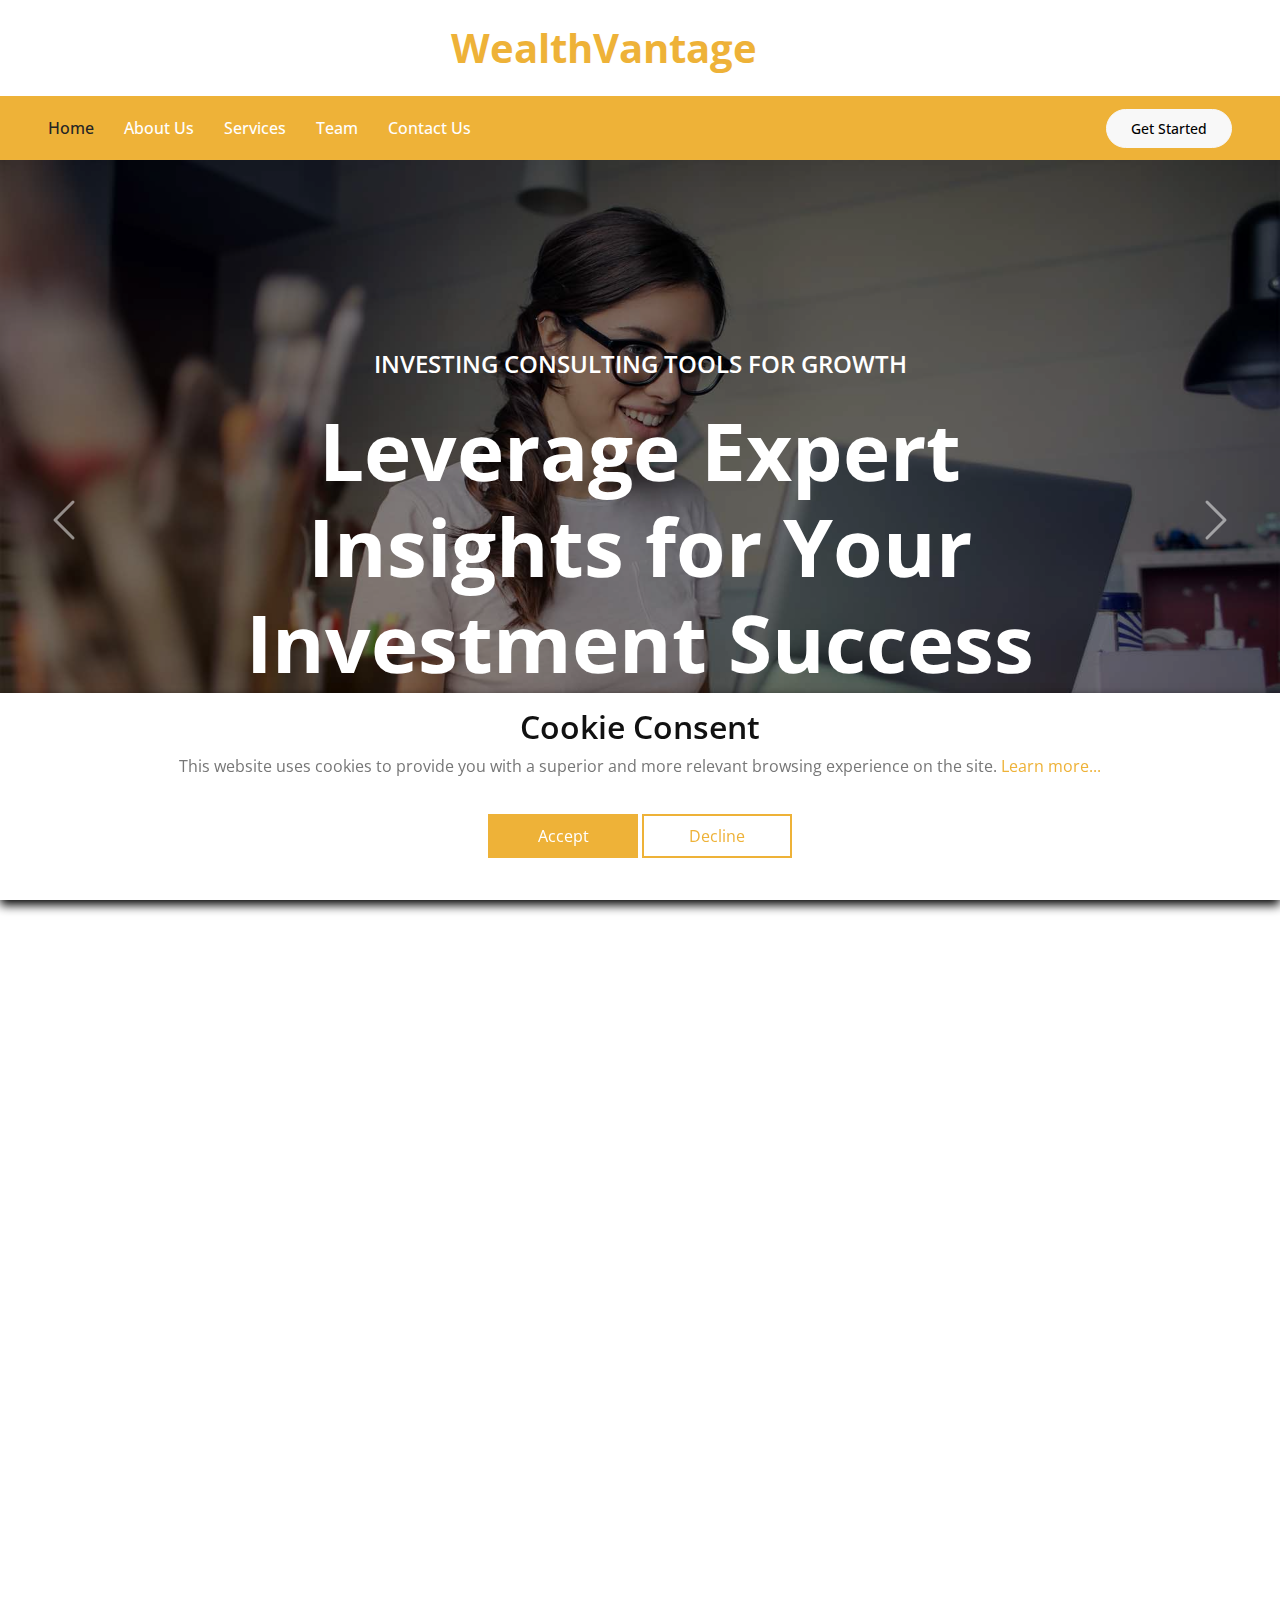
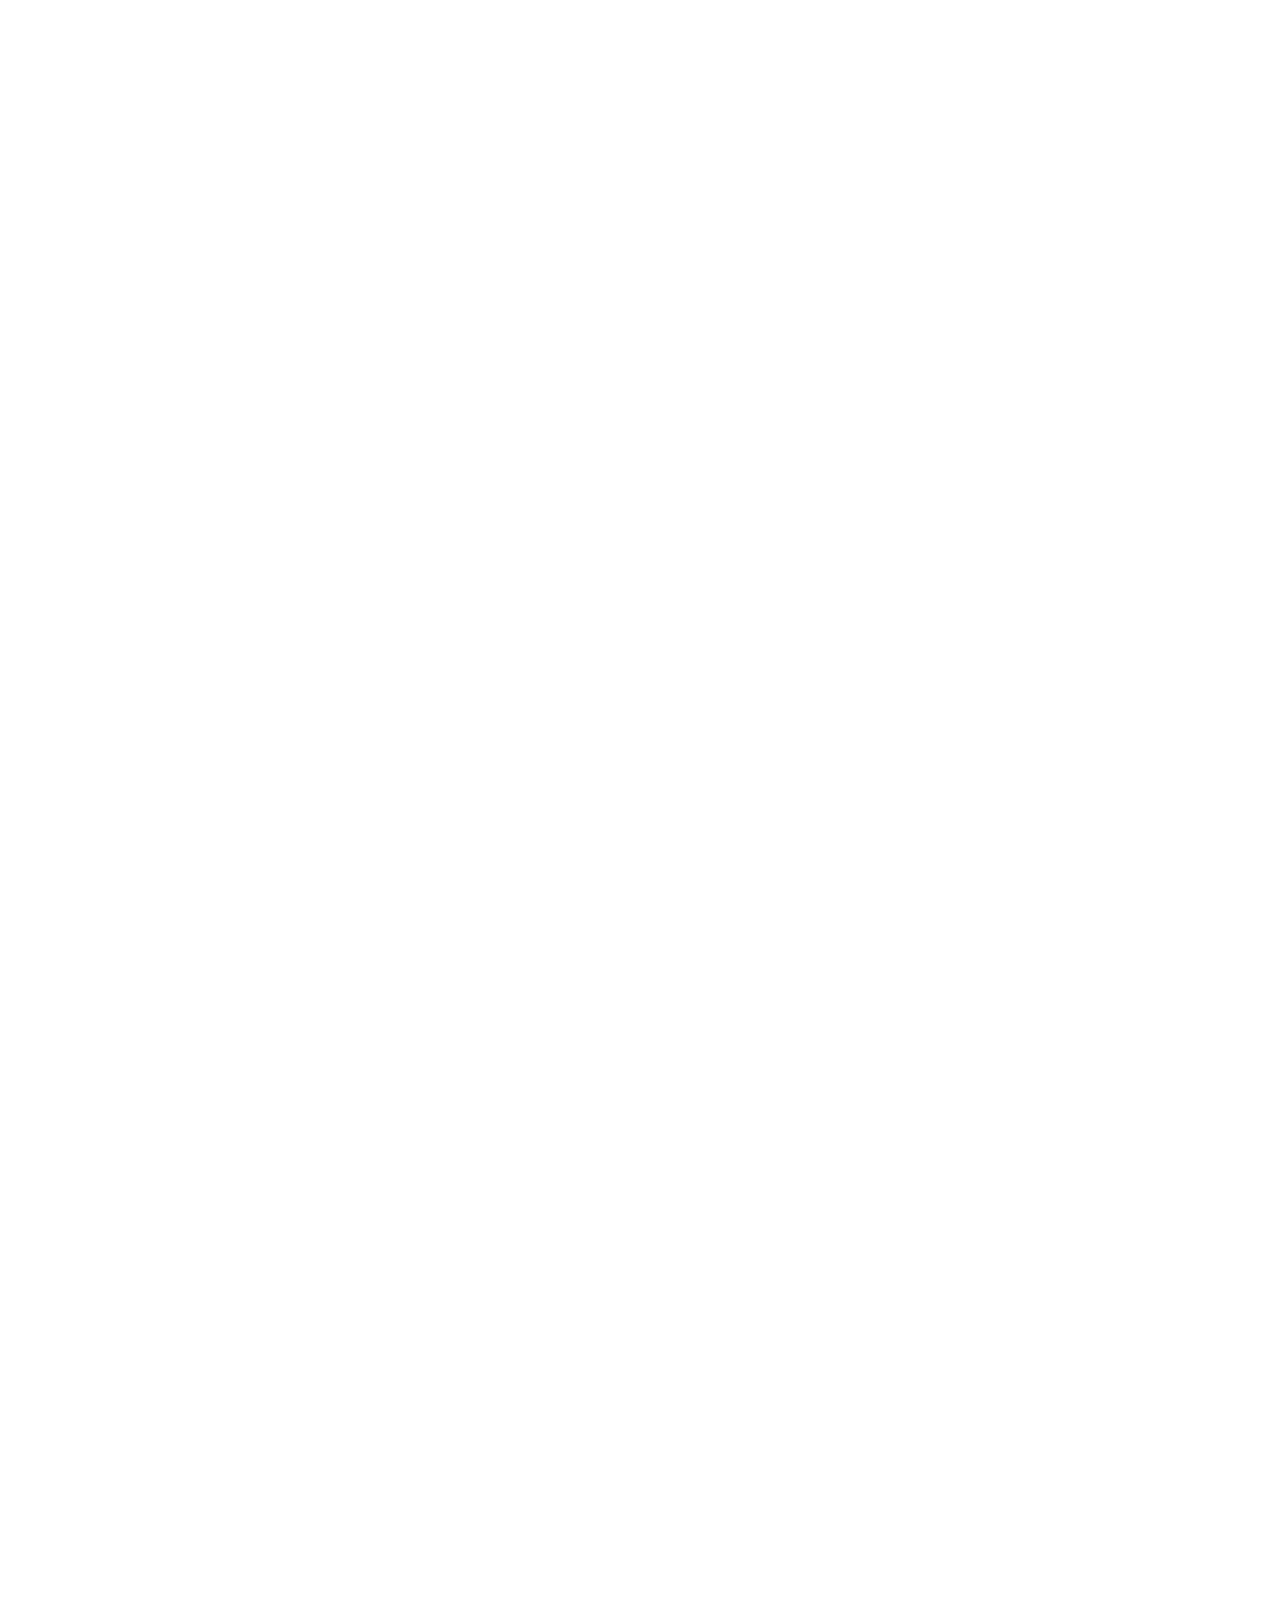
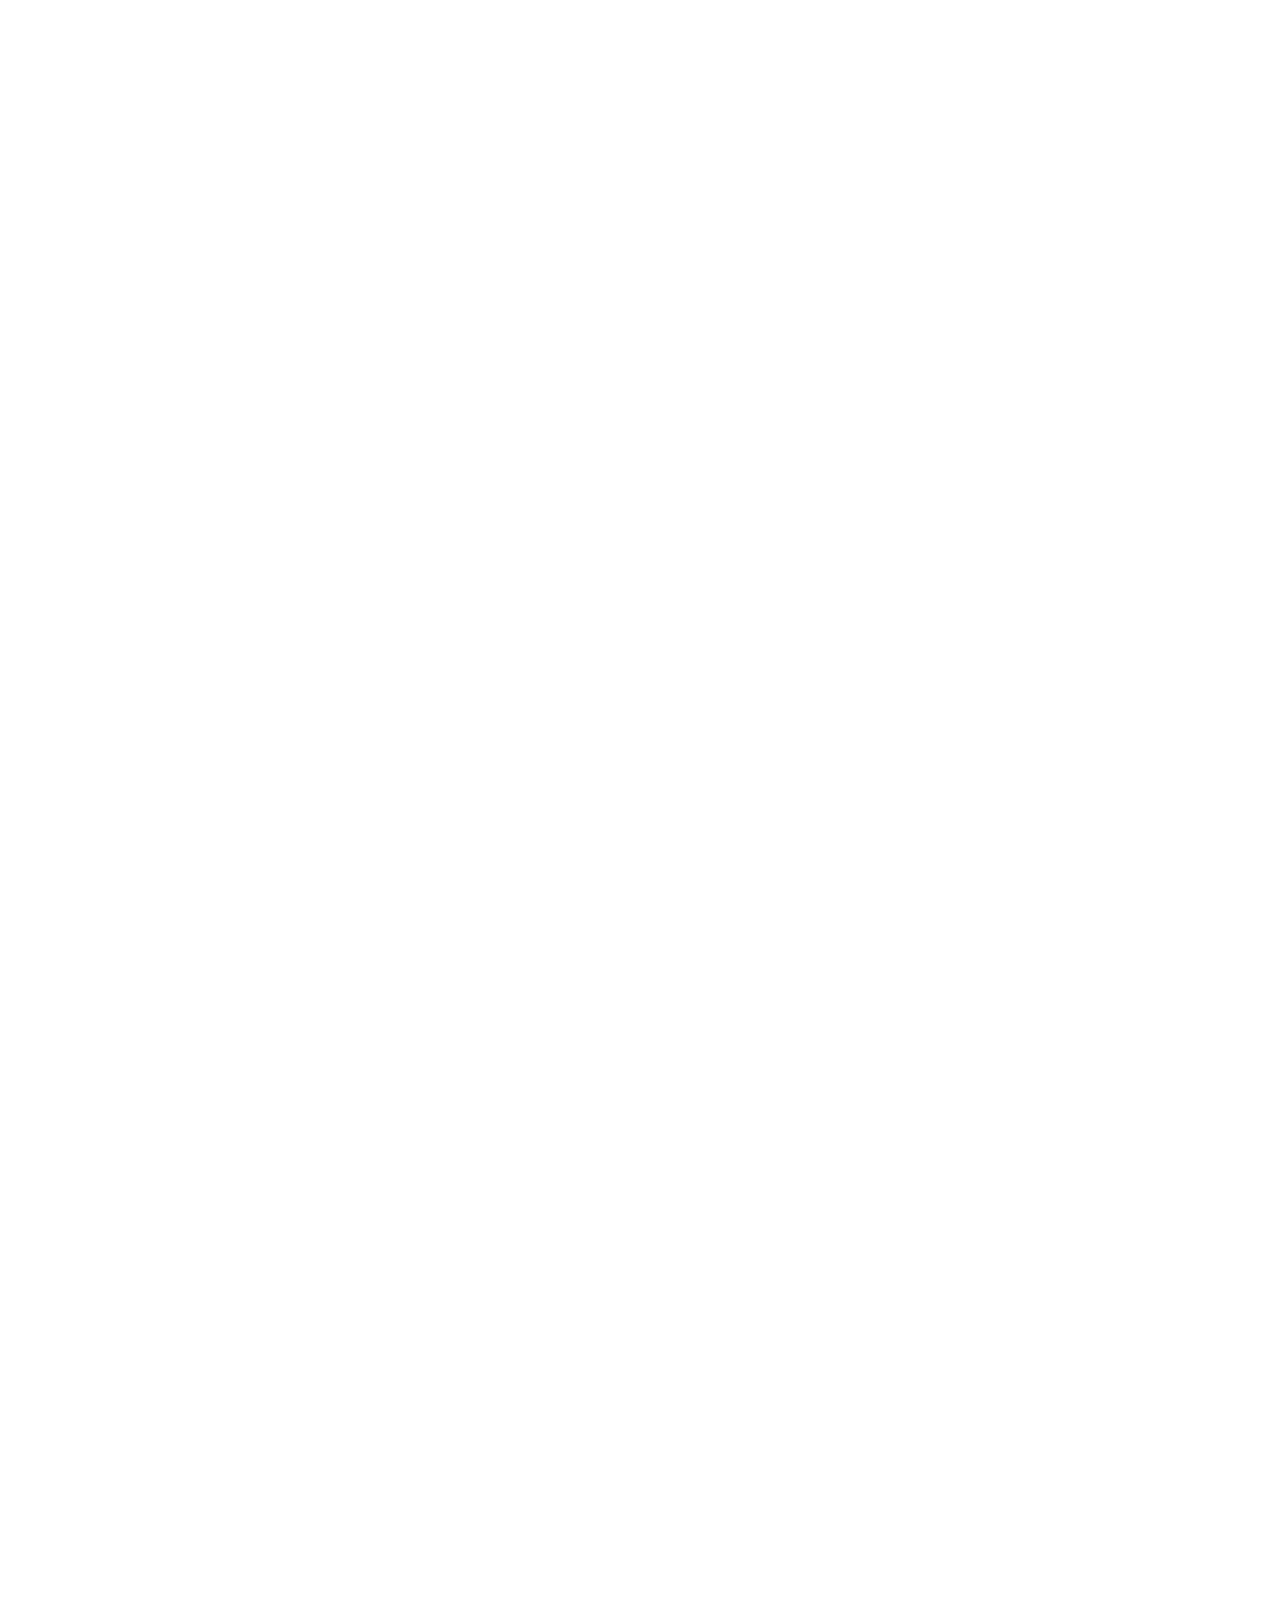
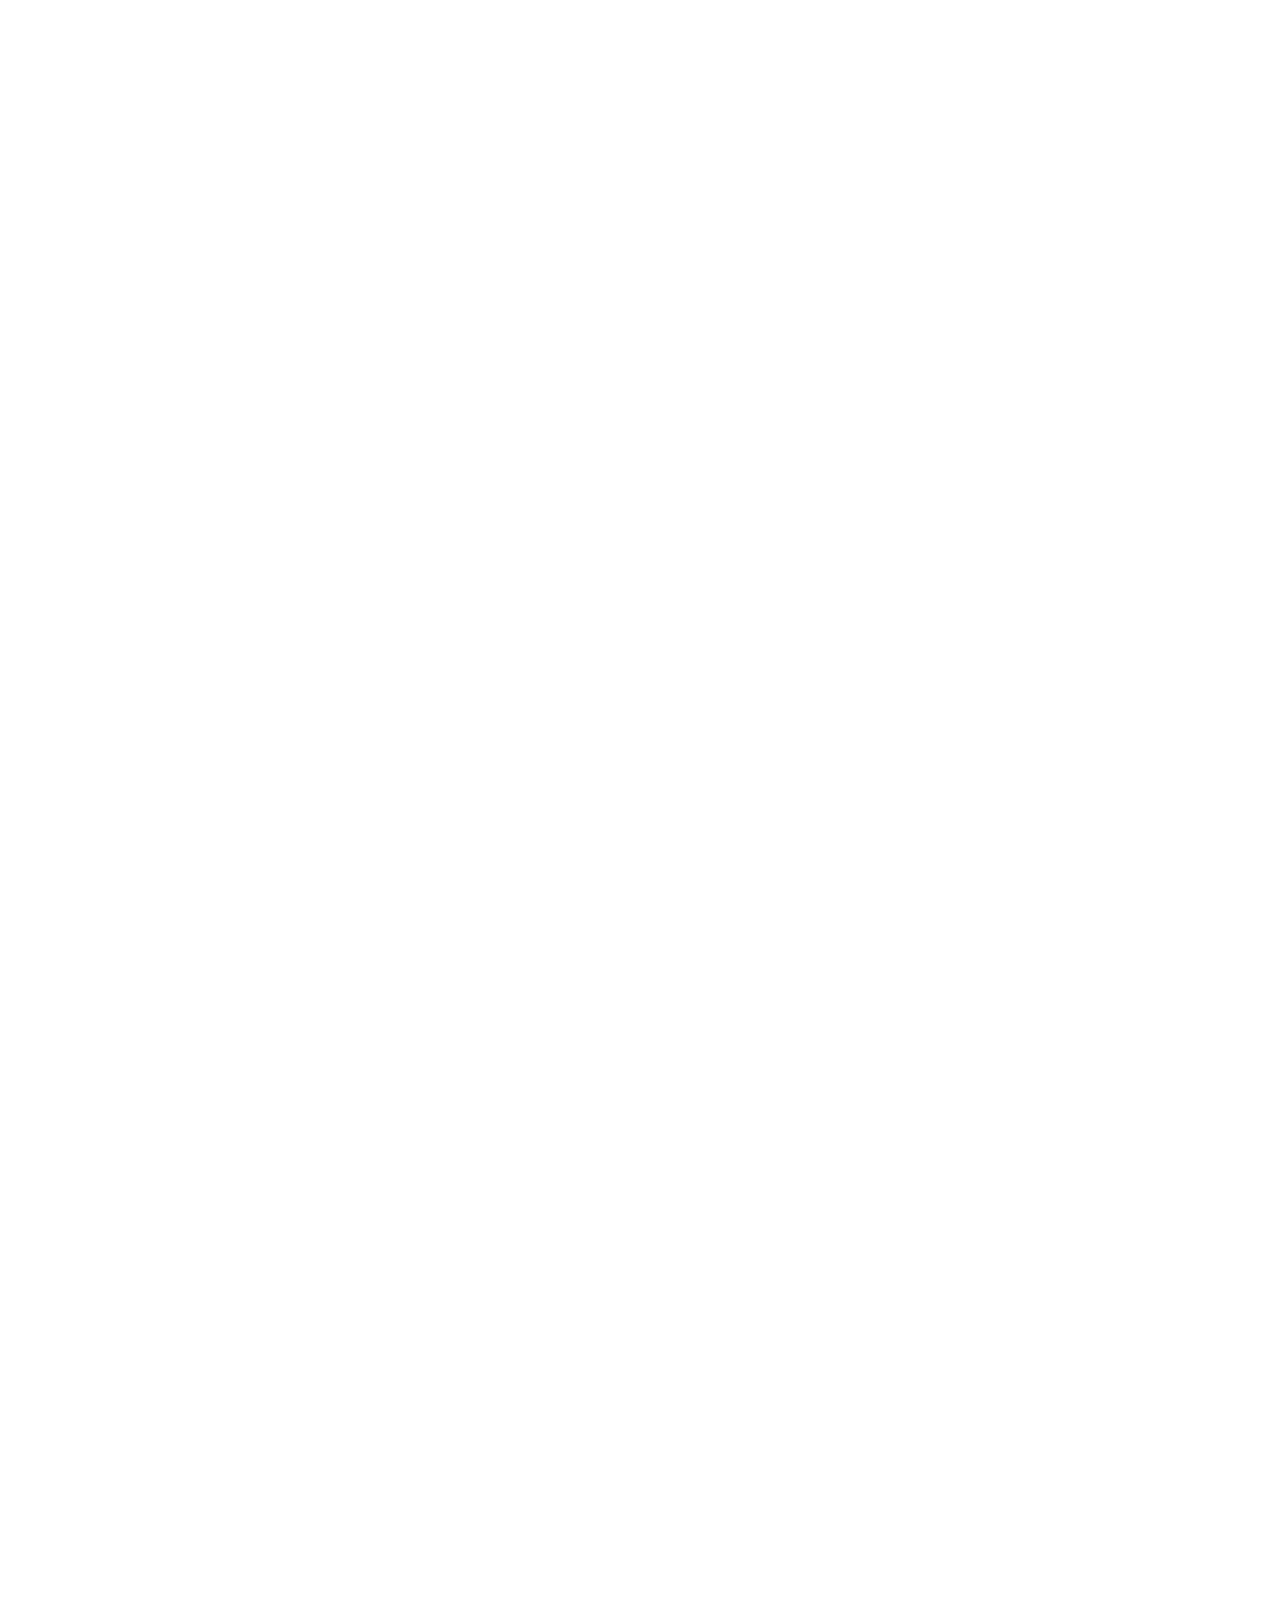
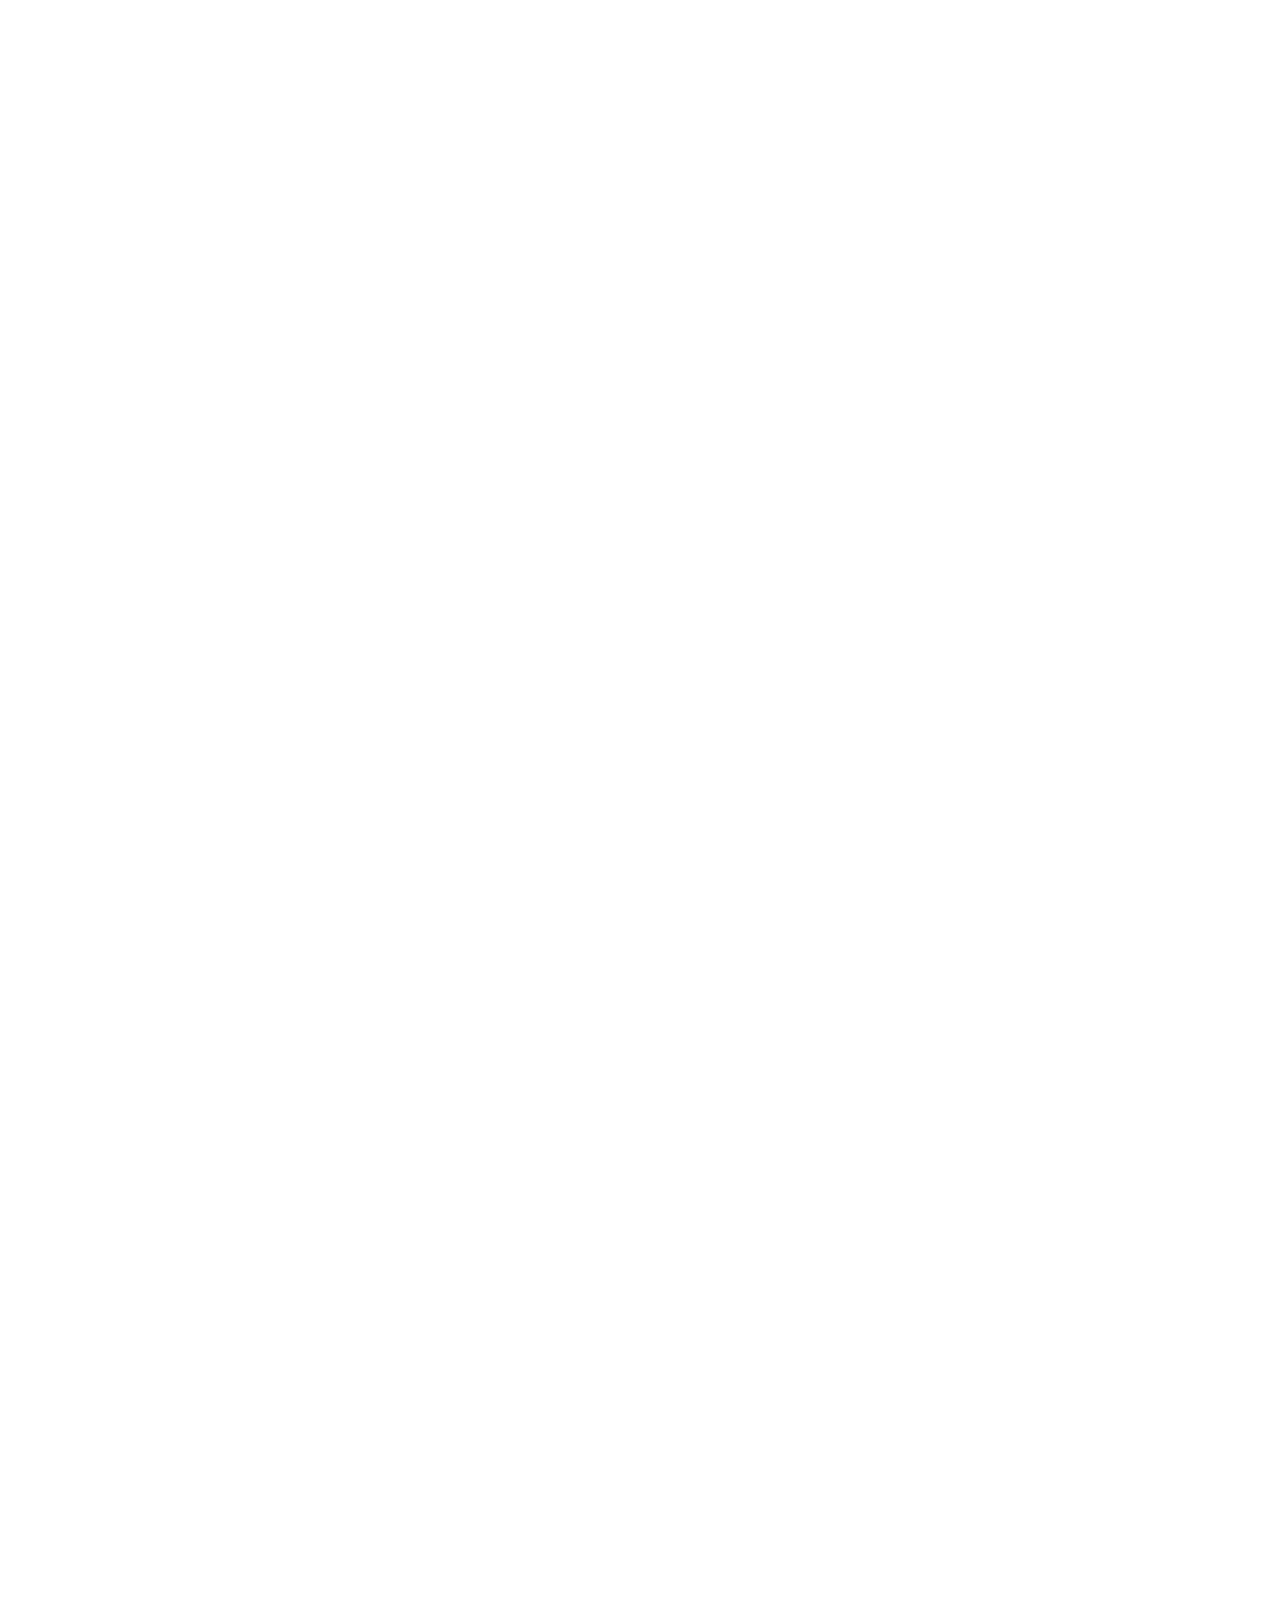
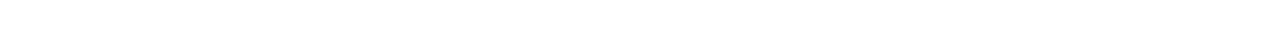
==== index.html @ 64e0d794 "WIP" ====
<!DOCTYPE html>
<html lang="en">
    <head>
        <meta charset="utf-8" />
        <title>WealthVantage</title>
        <meta content="width=device-width, initial-scale=1.0" name="viewport" />
        <meta content="" name="keywords" />
        <meta content="" name="description" />

        <!-- Favicon -->
        <link href="img/favicon.ico" rel="icon" />

        <!-- Google Web Fonts -->
        <link rel="preconnect" href="https://fonts.googleapis.com" />
        <link rel="preconnect" href="https://fonts.gstatic.com" crossorigin />
        <link
            href="https://fonts.googleapis.com/css2?family=Open+Sans:wght@400;500;600;700&display=swap"
            rel="stylesheet"
        />

        <!-- Icon Font Stylesheet -->
        <link
            href="https://cdnjs.cloudflare.com/ajax/libs/font-awesome/5.10.0/css/all.min.css"
            rel="stylesheet"
        />
        <link
            href="https://cdn.jsdelivr.net/npm/bootstrap-icons@1.4.1/font/bootstrap-icons.css"
            rel="stylesheet"
        />

        <!-- Libraries Stylesheet -->
        <link href="lib/animate/animate.min.css" rel="stylesheet" />
        <link
            href="lib/owlcarousel/assets/owl.carousel.min.css"
            rel="stylesheet"
        />
        <link href="lib/lightbox/css/lightbox.min.css" rel="stylesheet" />

        <!-- Customized Bootstrap Stylesheet -->
        <link href="css/bootstrap.min.css" rel="stylesheet" />

        <!-- Template Stylesheet -->
        <link href="css/style.css" rel="stylesheet" />
    </head>

    <body>
        <!-- Spinner Start -->
        <div
            id="spinner"
            class="show bg-white position-fixed translate-middle w-100 vh-100 top-50 start-50 d-flex align-items-center justify-content-center"
        >
            <div
                class="spinner-border position-relative text-primary"
                style="width: 6rem; height: 6rem"
                role="status"
            ></div>
            <i
                class="fa fa-laptop-code fa-2x text-primary position-absolute top-50 start-50 translate-middle"
            ></i>
        </div>
        <!-- Spinner End -->

        <!-- Brand & Contact Start -->
        <div class="container-fluid py-4 px-5 wow fadeIn" data-wow-delay="0.1s">
            <div
                class="row align-items-center top-bar"
                style="justify-content: center"
            >
                <div class="col-lg-4 col-md-12 text-center text-lg-start">
                    <a href="" class="navbar-brand m-0 p-0">
                        <h1 class="fw-bold text-primary m-0">WealthVantage</h1>
                        <!-- <img src="img/logo.png" alt="Logo"> -->
                    </a>
                </div>
            </div>
        </div>
        <!-- Brand & Contact End -->

        <!-- Navbar Start -->
        <nav
            class="navbar navbar-expand-lg bg-primary navbar-dark sticky-top py-lg-0 px-lg-5 wow fadeIn"
            data-wow-delay="0.1s"
        >
            <a href="#" class="navbar-brand ms-3 d-lg-none">MENU</a>
            <button
                type="button"
                class="navbar-toggler me-3"
                data-bs-toggle="collapse"
                data-bs-target="#navbarCollapse"
            >
                <span class="navbar-toggler-icon"></span>
            </button>
            <div class="collapse navbar-collapse" id="navbarCollapse">
                <div class="navbar-nav me-auto p-3 p-lg-0">
                    <a href="index.html" class="nav-item nav-link active"
                        >Home</a
                    >
                    <a href="index.html#about" class="nav-item nav-link"
                        >About Us</a
                    >
                    <a href="index.html#service" class="nav-item nav-link"
                        >Services</a
                    >
                    <a href="index.html#team" class="nav-item nav-link">Team</a>
                    <a href="index.html#contact" class="nav-item nav-link"
                        >Contact Us</a
                    >
                </div>
                <a
                    href="index.html#about"
                    class="btn btn-sm btn-light rounded-pill py-2 px-4 d-none d-lg-block"
                    >Get Started</a
                >
            </div>
        </nav>
        <!-- Navbar End -->

        <!-- Carousel Start -->
        <div class="container-fluid p-0 mb-5 wow fadeIn" data-wow-delay="0.1s">
            <div
                id="header-carousel"
                class="carousel slide"
                data-bs-ride="carousel"
            >
                <div class="carousel-indicators">
                    <button
                        type="button"
                        data-bs-target="#header-carousel"
                        data-bs-slide-to="0"
                        class="active"
                        aria-current="true"
                        aria-label="Slide 1"
                    >
                        <img
                            class="img-fluid"
                            src="img/carousel-1.jpg"
                            alt="Image"
                        />
                    </button>
                    <button
                        type="button"
                        data-bs-target="#header-carousel"
                        data-bs-slide-to="1"
                        aria-label="Slide 2"
                    >
                        <img
                            class="img-fluid"
                            src="img/carousel-2.jpg"
                            alt="Image"
                        />
                    </button>
                    <button
                        type="button"
                        data-bs-target="#header-carousel"
                        data-bs-slide-to="2"
                        aria-label="Slide 3"
                    >
                        <img
                            class="img-fluid"
                            src="img/carousel-3.jpg"
                            alt="Image"
                        />
                    </button>
                </div>
                <div class="carousel-inner">
                    <div class="carousel-item active">
                        <img
                            class="w-100"
                            src="img/carousel-1.jpg"
                            alt="Image"
                        />
                        <div class="carousel-caption">
                            <div class="p-3" style="max-width: 900px">
                                <h4
                                    class="text-white text-uppercase mb-4 animated zoomIn"
                                >
                                    Investing Consulting Tools for Growth
                                </h4>
                                <h1
                                    class="display-1 text-white mb-0 animated zoomIn"
                                >
                                    Leverage Expert Insights for Your Investment
                                    Success
                                </h1>
                            </div>
                        </div>
                    </div>
                    <div class="carousel-item">
                        <img
                            class="w-100"
                            src="img/carousel-2.jpg"
                            alt="Image"
                        />
                        <div class="carousel-caption">
                            <div class="p-3" style="max-width: 900px">
                                <h4
                                    class="text-white text-uppercase mb-4 animated zoomIn"
                                >
                                    Powerful Tools for Effective Investment
                                    Decisions
                                </h4>
                                <h1
                                    class="display-1 text-white mb-0 animated zoomIn"
                                >
                                    Maximize Returns with Proven Consulting
                                    Strategies
                                </h1>
                            </div>
                        </div>
                    </div>
                    <div class="carousel-item">
                        <img
                            class="w-100"
                            src="img/carousel-3.jpg"
                            alt="Image"
                        />
                        <div class="carousel-caption">
                            <div class="p-3" style="max-width: 900px">
                                <h4
                                    class="text-white text-uppercase mb-4 animated zoomIn"
                                >
                                    Tailored Solutions for Investing Success
                                </h4>
                                <h1
                                    class="display-1 text-white mb-0 animated zoomIn"
                                >
                                    Empower Your Investments with Expert
                                    Consulting
                                </h1>
                            </div>
                        </div>
                    </div>
                </div>
                <button
                    class="carousel-control-prev"
                    type="button"
                    data-bs-target="#header-carousel"
                    data-bs-slide="prev"
                >
                    <span
                        class="carousel-control-prev-icon"
                        aria-hidden="true"
                    ></span>
                    <span class="visually-hidden">Previous</span>
                </button>
                <button
                    class="carousel-control-next"
                    type="button"
                    data-bs-target="#header-carousel"
                    data-bs-slide="next"
                >
                    <span
                        class="carousel-control-next-icon"
                        aria-hidden="true"
                    ></span>
                    <span class="visually-hidden">Next</span>
                </button>
            </div>
        </div>
        <!-- Carousel End -->

        <!-- About Start -->
        <div id="about" class="container-xxl py-5">
            <div class="container">
                <div class="row g-5">
                    <div class="col-lg-6 wow fadeInUp" data-wow-delay="0.1s">
                        <div>
                            <img class="img-fluid" src="img/about.jpg" alt="" />
                        </div>
                    </div>
                    <div class="col-lg-6 wow fadeInUp" data-wow-delay="0.5s">
                        <div class="h-100">
                            <h6
                                class="section-title bg-white text-start text-primary pe-3"
                            >
                                About Us
                            </h6>
                            <h1 class="display-6 mb-4">
                                Transforming Investment Strategies Through
                                <span class="text-primary"
                                    >Investing Consulting</span
                                >
                            </h1>
                            <p>
                                We are a team of experienced consultants
                                dedicated to helping investors optimize their
                                strategies and achieve superior returns. Our
                                mission is to provide actionable insights and
                                tailored strategies that empower individuals and
                                organizations to excel in the investment world.
                                Whether it's portfolio management or risk
                                assessment, we provide the tools for informed
                                decision-making.
                            </p>
                            <p class="mb-4">
                                With a client-centered approach, we work closely
                                with investors to understand their goals and
                                unique challenges, delivering solutions that
                                foster growth and enhance portfolio performance.
                                Our experts bring deep industry knowledge to
                                ensure you receive expert advice and support on
                                your investing journey.
                            </p>
                        </div>
                    </div>
                </div>
            </div>
        </div>
        <!-- About End -->

        <!-- Facts Start -->
        <div class="container-xxl py-5">
            <div class="container">
                <div class="row g-4">
                    <div
                        class="col-lg-4 col-md-6 wow fadeInUp"
                        data-wow-delay="0.1s"
                    >
                        <div
                            class="fact-item bg-light rounded text-center h-100 p-5"
                        >
                            <h5 class="mb-3">Years of Experience</h5>
                            <h1 class="display-5 mb-0" data-toggle="counter-up">
                                12
                            </h1>
                        </div>
                    </div>
                    <div
                        class="col-lg-4 col-md-6 wow fadeInUp"
                        data-wow-delay="0.3s"
                    >
                        <div
                            class="fact-item bg-light rounded text-center h-100 p-5"
                        >
                            <h5 class="mb-3">Expert Consultants</h5>
                            <h1 class="display-5 mb-0" data-toggle="counter-up">
                                34
                            </h1>
                        </div>
                    </div>
                    <div
                        class="col-lg-4 col-md-6 wow fadeInUp"
                        data-wow-delay="0.5s"
                    >
                        <div
                            class="fact-item bg-light rounded text-center h-100 p-5"
                        >
                            <h5 class="mb-3">Satisfied Clients</h5>
                            <h1 class="display-5 mb-0" data-toggle="counter-up">
                                2264
                            </h1>
                        </div>
                    </div>
                </div>
            </div>
        </div>
        <!-- Facts End -->

        <!-- Feature Start -->
        <div class="container-xxl py-5">
            <div class="container">
                <div class="row g-5">
                    <div class="col-lg-6 wow fadeInUp" data-wow-delay="0.1s">
                        <div class="h-100">
                            <h6
                                class="section-title bg-white text-start text-primary pe-3"
                            >
                                Why Choose Us
                            </h6>
                            <h1 class="display-6 mb-4">
                                Why Our Investing Consulting Hub Stands Out: Top
                                Reasons to Choose Us for Your Business Needs
                            </h1>
                            <p class="mb-4">
                                Our investing consulting hub is your ultimate
                                destination for expert business consulting
                                services, offering a wealth of resources and
                                experience that set us apart. We are dedicated
                                to helping businesses thrive by providing
                                in-depth market analysis, tailored strategies,
                                and insights into the latest business trends.
                                Our commitment to quality, client engagement,
                                and personalized support ensures that your
                                business achieves sustainable growth. Here’s why
                                you should choose us as your go-to consulting
                                partner:
                            </p>
                        </div>
                    </div>
                    <div class="col-lg-6 wow fadeInUp" data-wow-delay="0.5s">
                        <div>
                            <img
                                class="img-fluid"
                                src="img/feature.jpg"
                                alt="Investing Consulting Services"
                            />
                        </div>
                    </div>
                </div>
            </div>
        </div>
        <!-- Feature End -->

        <!-- Project Start -->
        <div class="container-xxl py-5">
            <div class="container">
                <div
                    class="text-center mx-auto mb-5 wow fadeInUp"
                    data-wow-delay="0.1s"
                    style="max-width: 600px"
                >
                    <h6
                        class="section-title bg-white text-center text-primary px-3"
                    >
                        Our Projects
                    </h6>
                    <h1 class="display-6 mb-4">
                        Explore Our Consulting Projects: Innovative Initiatives
                        and Strategic Solutions for Investing Consulting
                    </h1>
                    <p>
                        At our investing consulting hub, we are dedicated to
                        advancing the business landscape through a variety of
                        strategic projects. Our work spans across investing
                        strategies, market research, and portfolio optimization,
                        all aimed at driving measurable results for our clients.
                        From analyzing market trends to providing risk
                        management insights, we bring a fresh perspective to
                        investing consulting. Discover the diverse range of
                        projects that showcase our passion and commitment to
                        helping businesses thrive.
                    </p>
                </div>
                <div
                    class="owl-carousel project-carousel wow fadeInUp"
                    data-wow-delay="0.1s"
                >
                    <div
                        class="project-item border rounded h-100 p-4"
                        data-dot="01"
                    >
                        <div class="position-relative mb-4">
                            <img
                                class="img-fluid rounded"
                                src="img/project-1.jpg"
                                alt="Investing Strategy"
                            />
                            <a href="img/project-1.jpg" data-lightbox="project"
                                ><i class="fa fa-eye fa-2x"></i
                            ></a>
                        </div>
                        <h6>Investment Portfolio Optimization</h6>
                        <span
                            >We help optimize investment portfolios, utilizing
                            data-driven strategies to maximize returns and
                            manage risks effectively.</span
                        >
                    </div>
                    <div
                        class="project-item border rounded h-100 p-4"
                        data-dot="02"
                    >
                        <div class="position-relative mb-4">
                            <img
                                class="img-fluid rounded"
                                src="img/project-2.jpg"
                                alt="Market Research"
                            />
                            <a href="img/project-2.jpg" data-lightbox="project"
                                ><i class="fa fa-eye fa-2x"></i
                            ></a>
                        </div>
                        <h6>
                            Market Research & Analysis for Investment Decisions
                        </h6>
                        <span
                            >Providing comprehensive market analysis and
                            investment insights to guide investment strategies
                            and decision-making.</span
                        >
                    </div>
                    <div
                        class="project-item border rounded h-100 p-4"
                        data-dot="03"
                    >
                        <div class="position-relative mb-4">
                            <img
                                class="img-fluid rounded"
                                src="img/project-3.jpg"
                                alt="Risk Management"
                            />
                            <a href="img/project-3.jpg" data-lightbox="project"
                                ><i class="fa fa-eye fa-2x"></i
                            ></a>
                        </div>
                        <h6>Risk Management in Investments</h6>
                        <span
                            >Our risk management strategies ensure that
                            investment portfolios are protected from market
                            volatility, securing long-term gains.</span
                        >
                    </div>
                    <div
                        class="project-item border rounded h-100 p-4"
                        data-dot="04"
                    >
                        <div class="position-relative mb-4">
                            <img
                                class="img-fluid rounded"
                                src="img/project-4.jpg"
                                alt="Investment Strategy Development"
                            />
                            <a href="img/project-4.jpg" data-lightbox="project"
                                ><i class="fa fa-eye fa-2x"></i
                            ></a>
                        </div>
                        <h6>Strategic Investment Planning</h6>
                        <span
                            >Developing long-term investment strategies that
                            align with market trends and client goals,
                            optimizing for future growth.</span
                        >
                    </div>
                    <div
                        class="project-item border rounded h-100 p-4"
                        data-dot="05"
                    >
                        <div class="position-relative mb-4">
                            <img
                                class="img-fluid rounded"
                                src="img/project-5.jpg"
                                alt="Technology in Investment Consulting"
                            />
                            <a href="img/project-5.jpg" data-lightbox="project"
                                ><i class="fa fa-eye fa-2x"></i
                            ></a>
                        </div>
                        <h6>Technology Integration in Investment Strategies</h6>
                        <span
                            >Leveraging advanced technology to enhance
                            investment analysis, decision-making, and portfolio
                            management.</span
                        >
                    </div>
                </div>
            </div>
        </div>
        <!-- Project End -->

        <!-- Service Start -->
        <div id="service" class="container-xxl py-5">
            <div class="container">
                <div
                    class="text-center mx-auto mb-5 wow fadeInUp"
                    data-wow-delay="0.1s"
                    style="max-width: 600px"
                >
                    <h6
                        class="section-title bg-white text-center text-primary px-3"
                    >
                        Services
                    </h6>
                    <h1 class="display-6 mb-4">
                        Explore Our Comprehensive Investing Consulting Services
                    </h1>
                    <p>
                        We offer a range of consulting services specifically
                        designed to help investors optimize their strategies,
                        improve portfolio performance, and stay ahead of market
                        trends. Our services are tailored to address your unique
                        needs and empower you to make informed, confident
                        investment decisions.
                    </p>
                </div>
                <div class="row g-4">
                    <div
                        class="col-lg-6 col-md-6 wow fadeInUp"
                        data-wow-delay="0.1s"
                    >
                        <a
                            class="service-item d-block rounded text-center h-100 p-4"
                            href=""
                        >
                            <img
                                class="img-fluid rounded mb-4"
                                src="img/service-1.jpg"
                                alt=""
                            />
                            <h4 class="mb-0">
                                Investment Strategy Development
                            </h4>
                        </a>
                    </div>
                    <div
                        class="col-lg-6 col-md-6 wow fadeInUp"
                        data-wow-delay="0.3s"
                    >
                        <a
                            class="service-item d-block rounded text-center h-100 p-4"
                            href=""
                        >
                            <img
                                class="img-fluid rounded mb-4"
                                src="img/service-2.jpg"
                                alt=""
                            />
                            <h4 class="mb-0">
                                Portfolio Management Optimization
                            </h4>
                        </a>
                    </div>
                    <div
                        class="col-lg-6 col-md-6 wow fadeInUp"
                        data-wow-delay="0.5s"
                    >
                        <a
                            class="service-item d-block rounded text-center h-100 p-4"
                            href=""
                        >
                            <img
                                class="img-fluid rounded mb-4"
                                src="img/service-3.jpg"
                                alt=""
                            />
                            <h4 class="mb-0">
                                Risk Management and Diversification
                            </h4>
                        </a>
                    </div>
                    <div
                        class="col-lg-6 col-md-6 wow fadeInUp"
                        data-wow-delay="0.1s"
                    >
                        <a
                            class="service-item d-block rounded text-center h-100 p-4"
                            href=""
                        >
                            <img
                                class="img-fluid rounded mb-4"
                                src="img/service-4.jpg"
                                alt=""
                            />
                            <h4 class="mb-0">
                                Market Analysis and Forecasting
                            </h4>
                        </a>
                    </div>
                </div>
            </div>
        </div>
        <!-- Service End -->

        <!-- Team Start -->
        <div id="team" class="container-xxl py-5">
            <div class="container">
                <div
                    class="text-center mx-auto mb-5 wow fadeInUp"
                    data-wow-delay="0.1s"
                    style="max-width: 600px"
                >
                    <h6
                        class="section-title bg-white text-center text-primary px-3"
                    >
                        Our Team
                    </h6>
                    <h1 class="display-6 mb-4">
                        Meet Our Dedicated Team: The Experts Behind Our
                        Investing Consulting Success
                    </h1>
                    <p>
                        Our team is composed of experienced and passionate
                        professionals in investing consulting. With expertise
                        across strategy development, operational improvement,
                        and market analysis, each team member brings a unique
                        skill set that supports our clients’ growth and
                        innovation goals. From consultants and analysts to
                        project managers, we work collaboratively to provide
                        insights and solutions that drive impactful results. Get
                        to know the talented individuals who make our vision of
                        investing success a reality.
                    </p>
                </div>
                <div class="row g-4">
                    <div
                        class="col-lg-4 col-md-6 wow fadeInUp"
                        data-wow-delay="0.1s"
                    >
                        <div class="team-item text-center p-4">
                            <img
                                class="img-fluid border w-100 p-2 mb-4"
                                src="img/team-1.jpg"
                                alt=""
                            />
                            <div class="team-text">
                                <div class="team-title">
                                    <h5>Ahmet Kaya</h5>
                                    <span>Senior Investment Consultant</span>
                                </div>
                            </div>
                        </div>
                    </div>
                    <div
                        class="col-lg-4 col-md-6 wow fadeInUp"
                        data-wow-delay="0.3s"
                    >
                        <div class="team-item text-center p-4">
                            <img
                                class="img-fluid border w-100 p-2 mb-4"
                                src="img/team-2.jpg"
                                alt=""
                            />
                            <div class="team-text">
                                <div class="team-title">
                                    <h5>David Smith</h5>
                                    <span>Market Analyst</span>
                                </div>
                            </div>
                        </div>
                    </div>
                    <div
                        class="col-lg-4 col-md-6 wow fadeInUp"
                        data-wow-delay="0.5s"
                    >
                        <div class="team-item text-center p-4">
                            <img
                                class="img-fluid border w-100 p-2 mb-4"
                                src="img/team-3.jpg"
                                alt=""
                            />
                            <div class="team-text">
                                <div class="team-title">
                                    <h5>Mustafa Çelik</h5>
                                    <span>Investment Strategy Expert</span>
                                </div>
                            </div>
                        </div>
                    </div>
                </div>
            </div>
        </div>
        <!-- Team End -->

        <!-- Testimonial Start -->
        <div class="container-xxl py-5">
            <div class="container">
                <div
                    class="text-center mx-auto mb-5 wow fadeInUp"
                    data-wow-delay="0.1s"
                    style="max-width: 600px"
                >
                    <h6
                        class="section-title bg-white text-center text-primary px-3"
                    >
                        Testimonial
                    </h6>
                    <h1 class="display-6 mb-4">
                        What Our Clients Say About Our Investing Consulting
                        Services!
                    </h1>
                </div>
                <div
                    class="owl-carousel testimonial-carousel wow fadeInUp"
                    data-wow-delay="0.1s"
                >
                    <div class="testimonial-item bg-light rounded p-4">
                        <div class="d-flex align-items-center mb-4">
                            <img
                                class="flex-shrink-0 rounded-circle border p-1"
                                src="img/testimonial-1.jpg"
                                alt=""
                            />
                            <div class="ms-4">
                                <h5 class="mb-1">John Parker</h5>
                            </div>
                        </div>
                        <p class="mb-0">
                            "Working with this consulting team has been
                            invaluable. Their in-depth analysis and actionable
                            strategies have provided the insights needed to
                            scale our investment portfolio effectively. The
                            team’s commitment to understanding our unique
                            challenges and delivering customized investment
                            solutions has made a real difference."
                        </p>
                    </div>
                    <div class="testimonial-item bg-light rounded p-4">
                        <div class="d-flex align-items-center mb-4">
                            <img
                                class="flex-shrink-0 rounded-circle border p-1"
                                src="img/testimonial-2.jpg"
                                alt=""
                            />
                            <div class="ms-4">
                                <h5 class="mb-1">Emily Johnson</h5>
                            </div>
                        </div>
                        <p class="mb-0">
                            "The expertise and support from this team have
                            transformed our investment strategy. Their insights
                            allowed us to optimize our asset allocation and
                            identify high-return opportunities that we hadn’t
                            considered. I highly recommend their consulting
                            services for anyone seeking investment success."
                        </p>
                    </div>
                    <div class="testimonial-item bg-light rounded p-4">
                        <div class="d-flex align-items-center mb-4">
                            <img
                                class="flex-shrink-0 rounded-circle border p-1"
                                src="img/testimonial-3.jpg"
                                alt=""
                            />
                            <div class="ms-4">
                                <h5 class="mb-1">Michael Roberts</h5>
                            </div>
                        </div>
                        <p class="mb-0">
                            "This team’s expertise in market analysis and
                            investment strategy formulation has been a game
                            changer for us. Their consultative approach helped
                            us understand our investment landscape better and
                            adopt new, more effective strategies. Their
                            dedication to achieving measurable results for
                            clients is impressive."
                        </p>
                    </div>
                    <div class="testimonial-item bg-light rounded p-4">
                        <div class="d-flex align-items-center mb-4">
                            <img
                                class="flex-shrink-0 rounded-circle border p-1"
                                src="img/testimonial-4.jpg"
                                alt=""
                            />
                            <div class="ms-4">
                                <h5 class="mb-1">Sarah Williams</h5>
                            </div>
                        </div>
                        <p class="mb-0">
                            "Their strategic advice and hands-on approach have
                            empowered us to make informed investment decisions.
                            The team provided us with invaluable tools and
                            insights, and their expertise in investment
                            consulting made a significant impact on our
                            financial success."
                        </p>
                    </div>
                </div>
            </div>
        </div>
        <!-- Testimonial End -->

        <!-- Contact Start -->
        <div id="contact" class="container-xxl py-5">
            <div class="container">
                <div
                    class="text-center mx-auto mb-5 wow fadeInUp"
                    data-wow-delay="0.1s"
                    style="max-width: 600px"
                >
                    <h6
                        class="section-title bg-white text-center text-primary px-3"
                    >
                        Contact Us
                    </h6>
                    <h1 class="display-6 mb-4">
                        Have Questions? Reach Out to Our Investing Consulting
                        Team
                    </h1>
                </div>
                <div class="row g-3">
                    <div class="col-lg-6 wow fadeInUp" data-wow-delay="0.5s">
                        <p class="text-center mb-4">
                            We’re here to assist you with any questions or
                            feedback about our investing consulting services.
                            Whether you're seeking advice on investment
                            strategies, portfolio optimization, or need more
                            information about how we can support your investment
                            goals, feel free to get in touch. Our team is ready
                            to provide insights and support tailored to your
                            investing needs.
                        </p>
                        <form>
                            <div class="row g-3">
                                <div class="col-md-6">
                                    <div class="form-floating">
                                        <input
                                            type="text"
                                            class="form-control"
                                            id="name"
                                            placeholder="Your Name"
                                        />
                                        <label for="name">Your Name</label>
                                    </div>
                                </div>
                                <div class="col-md-6">
                                    <div class="form-floating">
                                        <input
                                            type="email"
                                            class="form-control"
                                            id="email"
                                            placeholder="Your Email"
                                        />
                                        <label for="email">Your Email</label>
                                        <div
                                            id="result"
                                            style="color: red; font-size: 12px"
                                        ></div>
                                    </div>
                                </div>
                                <div class="col-12">
                                    <div class="form-floating">
                                        <input
                                            type="text"
                                            class="form-control"
                                            id="subject"
                                            placeholder="Subject"
                                        />
                                        <label for="subject">Subject</label>
                                    </div>
                                </div>
                                <div class="col-12">
                                    <div class="form-floating">
                                        <textarea
                                            class="form-control"
                                            placeholder="Leave a message here"
                                            id="message"
                                            style="height: 200px"
                                        ></textarea>
                                        <label for="message">Message</label>
                                    </div>
                                </div>
                                <div class="col-12 text-center">
                                    <button
                                        class="btn btn-primary rounded-pill py-3 px-5"
                                        type="submit"
                                        id="submit"
                                        onclick="sendForm()"
                                    >
                                        Send Message
                                    </button>
                                </div>
                            </div>
                        </form>
                    </div>
                    <div class="col-lg-5">
                        <iframe
                            src="https://www.google.com/maps/embed?pb=!1m18!1m12!1m3!1d445190.9043593822!2d27.861957484015402!3d-26.1977140911737!2m3!1f0!2f0!3f0!3m2!1i1024!2i768!4f13.1!3m3!1m2!1s0x1e95135900000001%3A0xa71c06ad9cb357fa!2sJTB%20Consulting!5e0!3m2!1suk!2sua!4v1730839435213!5m2!1suk!2sua"
                            width="100%"
                            height="450"
                            style="border: 0"
                            allowfullscreen=""
                            loading="lazy"
                            referrerpolicy="no-referrer-when-downgrade"
                        ></iframe>
                    </div>
                </div>
            </div>
        </div>
        <!-- Contact End -->

        <!-- Footer Start -->
        <div
            class="container-fluid bg-dark text-body footer mt-5 pt-5 wow fadeIn"
            data-wow-delay="0.1s"
        >
            <div class="container py-5">
                <div class="row g-5">
                    <div class="col-lg-4 col-md-6">
                        <h5 class="text-light mb-4">WealthVantage</h5>
                        <p class="mb-2">
                            Stay connected with us to learn how we can support
                            your investment goals and strategies. Explore links
                            to our consulting services, expert insights, and
                            team of professionals committed to empowering your
                            investment decisions. Follow us for the latest
                            trends and updates in the world of investing.
                        </p>
                    </div>
                    <div class="col-lg-4 col-md-6">
                        <h5 class="text-light mb-4">Address</h5>
                        <p class="mb-2">
                            <i class="fa fa-map-marker-alt me-3"></i>Serengeti
                            Blvd, Serengeti Golf and Wildlife Estate, Kempton
                            Park, 1642, South Africa
                        </p>
                        <p class="mb-2">
                            <i class="fa fa-phone-alt me-3"></i>+27871333997
                        </p>
                        <p class="mb-2">
                            <i class="fa fa-envelope me-3"></i
                            >strategix_solutions@gmail.com
                        </p>
                    </div>
                    <div class="col-lg-4 col-md-6">
                        <h5 class="text-light mb-4">Quick Links</h5>
                        <a class="btn btn-link" href="index.html">Home</a>
                        <a class="btn btn-link" href="index.html#about"
                            >About Us</a
                        >
                        <a class="btn btn-link" href="index.html#contact"
                            >Contact Us</a
                        >
                        <a class="btn btn-link" href="terms-of-use.html"
                            >Terms & Condition</a
                        >
                        <a class="btn btn-link" href="privacy-policy.html"
                            >Privacy Policy</a
                        >
                    </div>
                </div>
            </div>
        </div>
        <!-- Footer End -->

        <!-- Cookie banner -->
        <div class="cookie-wrapper show">
            <div>
                <i class="bx bx-cookie"></i>
                <h2 style="text-align: center">Cookie Consent</h2>
            </div>

            <div class="data">
                <p>
                    This website uses cookies to provide you with a superior and
                    more relevant browsing experience on the site.
                    <a href="privacy-policy.html">Learn more...</a>
                </p>
            </div>

            <div class="buttons">
                <button class="cookie-button" id="acceptBtn">Accept</button>
                <button class="cookie-button" id="declineBtn">Decline</button>
            </div>
        </div>
        <!-- End Cookie banner -->

        <!-- Back to Top -->
        <a
            href="#"
            class="btn btn-lg btn-primary btn-lg-square rounded-circle back-to-top"
            ><i class="bi bi-arrow-up"></i
        ></a>

        <!-- JavaScript Libraries -->
        <script src="https://code.jquery.com/jquery-3.4.1.min.js"></script>
        <script src="https://cdn.jsdelivr.net/npm/bootstrap@5.0.0/dist/js/bootstrap.bundle.min.js"></script>
        <script src="lib/wow/wow.min.js"></script>
        <script src="lib/easing/easing.min.js"></script>
        <script src="lib/waypoints/waypoints.min.js"></script>
        <script src="lib/counterup/counterup.min.js"></script>
        <script src="lib/owlcarousel/owl.carousel.min.js"></script>
        <script src="lib/lightbox/js/lightbox.min.js"></script>

        <!-- Template Javascript -->
        <script src="js/main.js"></script>
        <script src="js/contact-form.js"></script>
        <script src="js/cookiebanner.js"></script>
    </body>
</html>
---- css/style.css ----
/********** Template CSS **********/
:root {
    --primary: #eeb238ff;
    --secondary: #777777;
    --light: #f8f8f8;
    --dark: #252525;
}

.back-to-top {
    position: fixed;
    display: none;
    right: 30px;
    bottom: 30px;
    z-index: 99;
}

/*** Spinner ***/
#spinner {
    opacity: 0;
    visibility: hidden;
    transition: opacity 0.5s ease-out, visibility 0s linear 0.5s;
    z-index: 99999;
}

#spinner.show {
    transition: opacity 0.5s ease-out, visibility 0s linear 0s;
    visibility: visible;
    opacity: 1;
}

/*** Button ***/
.btn {
    font-weight: 500;
    transition: 0.5s;
}

.btn.btn-primary {
    color: #ffffff;
}

.btn-square {
    width: 38px;
    height: 38px;
}

.btn-sm-square {
    width: 32px;
    height: 32px;
}

.btn-lg-square {
    width: 48px;
    height: 48px;
}

.btn-square,
.btn-sm-square,
.btn-lg-square {
    padding: 0;
    display: flex;
    align-items: center;
    justify-content: center;
    font-weight: normal;
}

/*** Navbar ***/
.navbar .dropdown-toggle::after {
    border: none;
    content: '\f107';
    font-family: 'Font Awesome 5 Free';
    font-weight: 900;
    vertical-align: middle;
    margin-left: 8px;
}

.navbar .navbar-nav .nav-link {
    margin-right: 30px;
    padding: 20px 0;
    color: #ffffff;
    font-weight: 500;
    outline: none;
}

.navbar .navbar-nav .nav-link:hover,
.navbar .navbar-nav .nav-link.active {
    color: var(--dark);
}

.navbar.sticky-top {
    top: -100px;
    transition: 0.5s;
}

@media (max-width: 991.98px) {
    .navbar .navbar-nav .nav-link {
        margin-right: 0;
        padding: 8px 0;
    }

    .navbar .navbar-nav {
        margin-top: 8px;
        border-top: 1px solid rgba(256, 256, 256, 0.1);
    }
}

@media (min-width: 992px) {
    .navbar .nav-item .dropdown-menu {
        display: block;
        visibility: hidden;
        top: 100%;
        transform: rotateX(-75deg);
        transform-origin: 0% 0%;
        transition: 0.5s;
        opacity: 0;
    }

    .navbar .nav-item:hover .dropdown-menu {
        transform: rotateX(0deg);
        visibility: visible;
        transition: 0.5s;
        opacity: 1;
    }
}

/*** Header ***/
#header-carousel .carousel-caption {
    top: 0;
    left: 0;
    right: 0;
    bottom: 0;
    display: flex;
    flex-direction: column;
    align-items: center;
    justify-content: center;
    background: rgba(0, 0, 0, 0.5);
    z-index: 1;
}

#header-carousel .carousel-control-prev,
#header-carousel .carousel-control-next {
    width: 10%;
}

#header-carousel .carousel-control-prev-icon,
#header-carousel .carousel-control-next-icon {
    width: 3rem;
    height: 3rem;
}

@media (max-width: 768px) {
    #header-carousel .carousel-item {
        position: relative;
        min-height: 500px;
    }

    #header-carousel .carousel-item img {
        position: absolute;
        width: 100%;
        height: 100%;
        object-fit: cover;
    }
}

#header-carousel .carousel-indicators [data-bs-target] {
    width: 60px;
    height: 60px;
    text-indent: 0;
    margin-bottom: 15px;
    border: 2px solid #ffffff;
    border-radius: 60px;
    overflow: hidden;
}

#header-carousel .carousel-indicators [data-bs-target] img {
    width: 100%;
    height: 100%;
    object-fit: cover;
}

.page-header {
    background: linear-gradient(rgba(0, 0, 0, 0.5), rgba(0, 0, 0, 0.5)),
        url(../img/carousel-1.jpg) center center no-repeat;
    background-size: cover;
}

.breadcrumb-item + .breadcrumb-item::before {
    color: var(--secondary);
}

.page-header .breadcrumb-item + .breadcrumb-item::before {
    color: var(--light);
}

/*** Section Title ***/
.section-title {
    position: relative;
    display: inline-block;
    text-transform: uppercase;
}

.section-title::before {
    position: absolute;
    content: '';
    width: calc(100% + 80px);
    height: 2px;
    top: 4px;
    left: -40px;
    background: var(--primary);
    z-index: -1;
}

.section-title::after {
    position: absolute;
    content: '';
    width: calc(100% + 120px);
    height: 2px;
    bottom: 4px;
    left: -60px;
    background: var(--primary);
    z-index: -1;
}

.section-title.text-start::before {
    width: calc(100% + 40px);
    left: 0;
}

.section-title.text-start::after {
    width: calc(100% + 60px);
    left: 0;
}

/*** Img Border ***/
.img-border {
    position: relative;
    height: 100%;
    min-height: 400px;
}

.img-border::before {
    position: absolute;
    content: '';
    top: 0;
    left: 0;
    right: 3rem;
    bottom: 3rem;
    border: 5px solid var(--primary);
    border-radius: 6px;
}

.img-border img {
    position: absolute;
    top: 3rem;
    left: 3rem;
    width: calc(100% - 3rem);
    height: calc(100% - 3rem);
    object-fit: cover;
    border-radius: 6px;
}

/*** Facts ***/
.fact-item {
    transition: 0.5s;
}

.fact-item:hover {
    margin-top: -10px;
    background: #ffffff !important;
    box-shadow: 0 0 45px rgba(0, 0, 0, 0.07);
}

/*** Service ***/
.service-item {
    box-shadow: 0 0 45px rgba(0, 0, 0, 0.07);
    border: 1px solid transparent;
    transition: 0.5s;
}

.service-item:hover {
    margin-top: -10px;
    box-shadow: none;
    border: 1px solid #dee2e6;
}

/*** Feature ***/
.progress {
    height: 5px;
}

.progress .progress-bar {
    width: 0px;
    transition: 3s;
}

/*** Project ***/
.project-item a {
    position: absolute;
    width: 100%;
    height: 100%;
    top: 0;
    left: 0;
    display: flex;
    align-items: center;
    justify-content: center;
    color: #ffffff;
    background: rgba(0, 0, 0, 0.5);
    border-radius: 6px;
    opacity: 0;
    transition: 0.5s;
}

.project-item:hover a {
    opacity: 1;
}

.project-carousel .owl-dots {
    display: flex;
    align-items: center;
    justify-content: center;
    flex-wrap: wrap;
    margin-top: 20px;
}

.project-carousel .owl-dot {
    width: 35px;
    height: 35px;
    margin: 3px;
    display: flex;
    align-items: center;
    justify-content: center;
    border: 1px solid #dee2e6;
    border-radius: 35px;
    transition: 0.5s;
}

.project-carousel .owl-dot:hover,
.project-carousel .owl-dot.active {
    color: #ffffff;
    border-color: var(--primary);
    background: var(--primary);
}

/*** Team ***/
.team-item {
    box-shadow: 0 0 45px rgba(0, 0, 0, 0.07);
}

.team-item .team-text {
    position: relative;
    height: 65px;
    overflow: hidden;
}

.team-item .team-title {
    position: absolute;
    width: 100%;
    height: 100%;
    top: 0;
    left: 0;
    display: flex;
    flex-direction: column;
    align-items: center;
    justify-content: center;
    transition: 0.5s;
}

.team-item .team-social {
    position: absolute;
    width: 100%;
    height: 100%;
    top: 65px;
    left: 0;
    display: flex;
    align-items: center;
    justify-content: center;
    background: #ffffff;
    transition: 0.5s;
}

.team-item .team-social .btn {
    margin: 0 3px;
}

.team-item:hover .team-social {
    top: 0;
}

/*** Testimonial ***/

.testimonial-carousel .owl-item .testimonial-item img {
    width: 60px;
    height: 60px;
}

.testimonial-carousel .owl-item .testimonial-item,
.testimonial-carousel .owl-item .testimonial-item * {
    transition: 0.5s;
}

.testimonial-carousel .owl-item.center .testimonial-item {
    background: var(--primary) !important;
}

.testimonial-carousel .owl-item.center .testimonial-item * {
    color: #ffffff !important;
}

.testimonial-carousel .owl-nav {
    margin-top: 30px;
    display: flex;
    justify-content: center;
}

.testimonial-carousel .owl-nav .owl-prev,
.testimonial-carousel .owl-nav .owl-next {
    margin: 0 12px;
    width: 50px;
    height: 50px;
    display: flex;
    align-items: center;
    justify-content: center;
    border: 1px solid #dee2e6;
    border-radius: 50px;
    font-size: 18px;
    transition: 0.5s;
}

.testimonial-carousel .owl-nav .owl-prev:hover,
.testimonial-carousel .owl-nav .owl-next:hover {
    color: #ffffff;
    border-color: var(--primary);
    background: var(--primary);
}

/*** Footer ***/
.footer .btn.btn-link {
    display: block;
    margin-bottom: 5px;
    padding: 0;
    text-align: left;
    color: var(--secondary);
    font-weight: normal;
    text-transform: capitalize;
    transition: 0.3s;
}

.footer .btn.btn-link::before {
    position: relative;
    content: '\f105';
    font-family: 'Font Awesome 5 Free';
    font-weight: 900;
    color: var(--secondary);
    margin-right: 10px;
}

.footer .btn.btn-link:hover {
    color: var(--primary);
    letter-spacing: 1px;
    box-shadow: none;
}

.footer .copyright {
    padding: 25px 0;
    font-size: 15px;
    border-top: 1px solid rgba(256, 256, 256, 0.1);
}

.footer .copyright a {
    color: var(--light);
}

.footer .copyright a:hover {
    color: var(--primary);
}
@import url('https://fonts.googleapis.com/css2?family=Poppins:wght@300;400;500;600&display=swap');

.cookie-wrapper {
    position: fixed;
    bottom: 0px;
    right: 0;
    width: 100%;
    background: #fff;
    padding: 15px 25px 22px;
    transition: right 0.3s ease;
    box-shadow: 0 5px 10px rgb(0, 0, 0);
    z-index: 999;
    @media (max-width: 600px) {
        width: 100%;
    }
}
.cookie-wrapper .show {
    right: 20px;
}

.hidden {
    display: none;
}
header i {
    color: #eeb238ff;
    font-size: 32px;
    text-align: center;
}
header h2 {
    color: #eeb238ff;
    font-weight: 500;
    text-align: center;
}
.data {
    text-align: center;
}
.data p a {
    color: #eeb238ff;
    text-decoration: none;
    text-align: center !important;
}
.data p a:hover {
    text-decoration: underline;
}
.buttons {
    padding: 20px 0px;
    text-align: center;
}
.buttons .cookie-button {
    border: 2px solid #eeb238ff;
    color: #fff;
    padding: 8px 0;
    background: #eeb238ff;
    cursor: pointer;
    width: calc(100% / 2 - 10px);
    transition: all 0.2s ease;
    max-width: 150px;
    border-radius: 0px;
}
.buttons #acceptBtn:hover {
    background-color: transparent;
    color: #eeb238ff;
}
#declineBtn {
    background-color: #fff;
    color: #eeb238ff;
    border-radius: 0;
}
#declineBtn:hover {
    background-color: #eeb238ff;
    color: #fff;
}
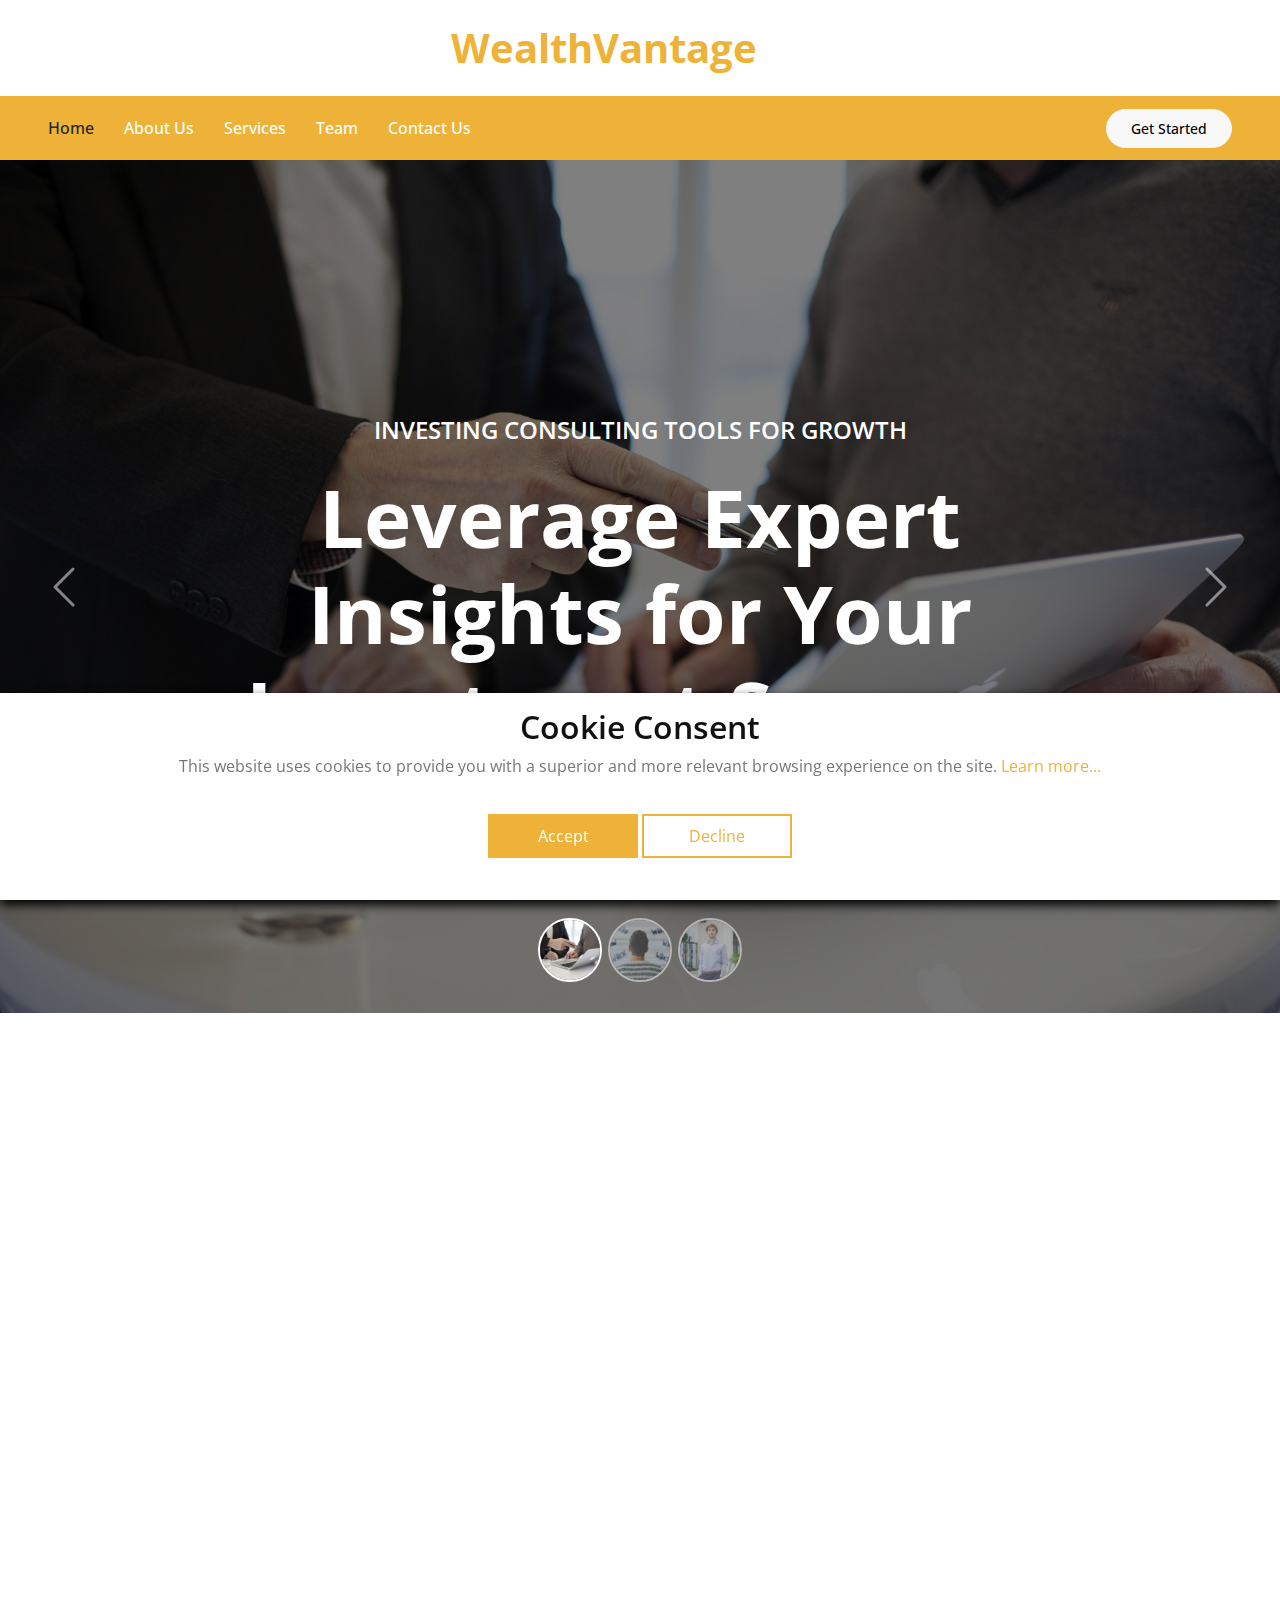
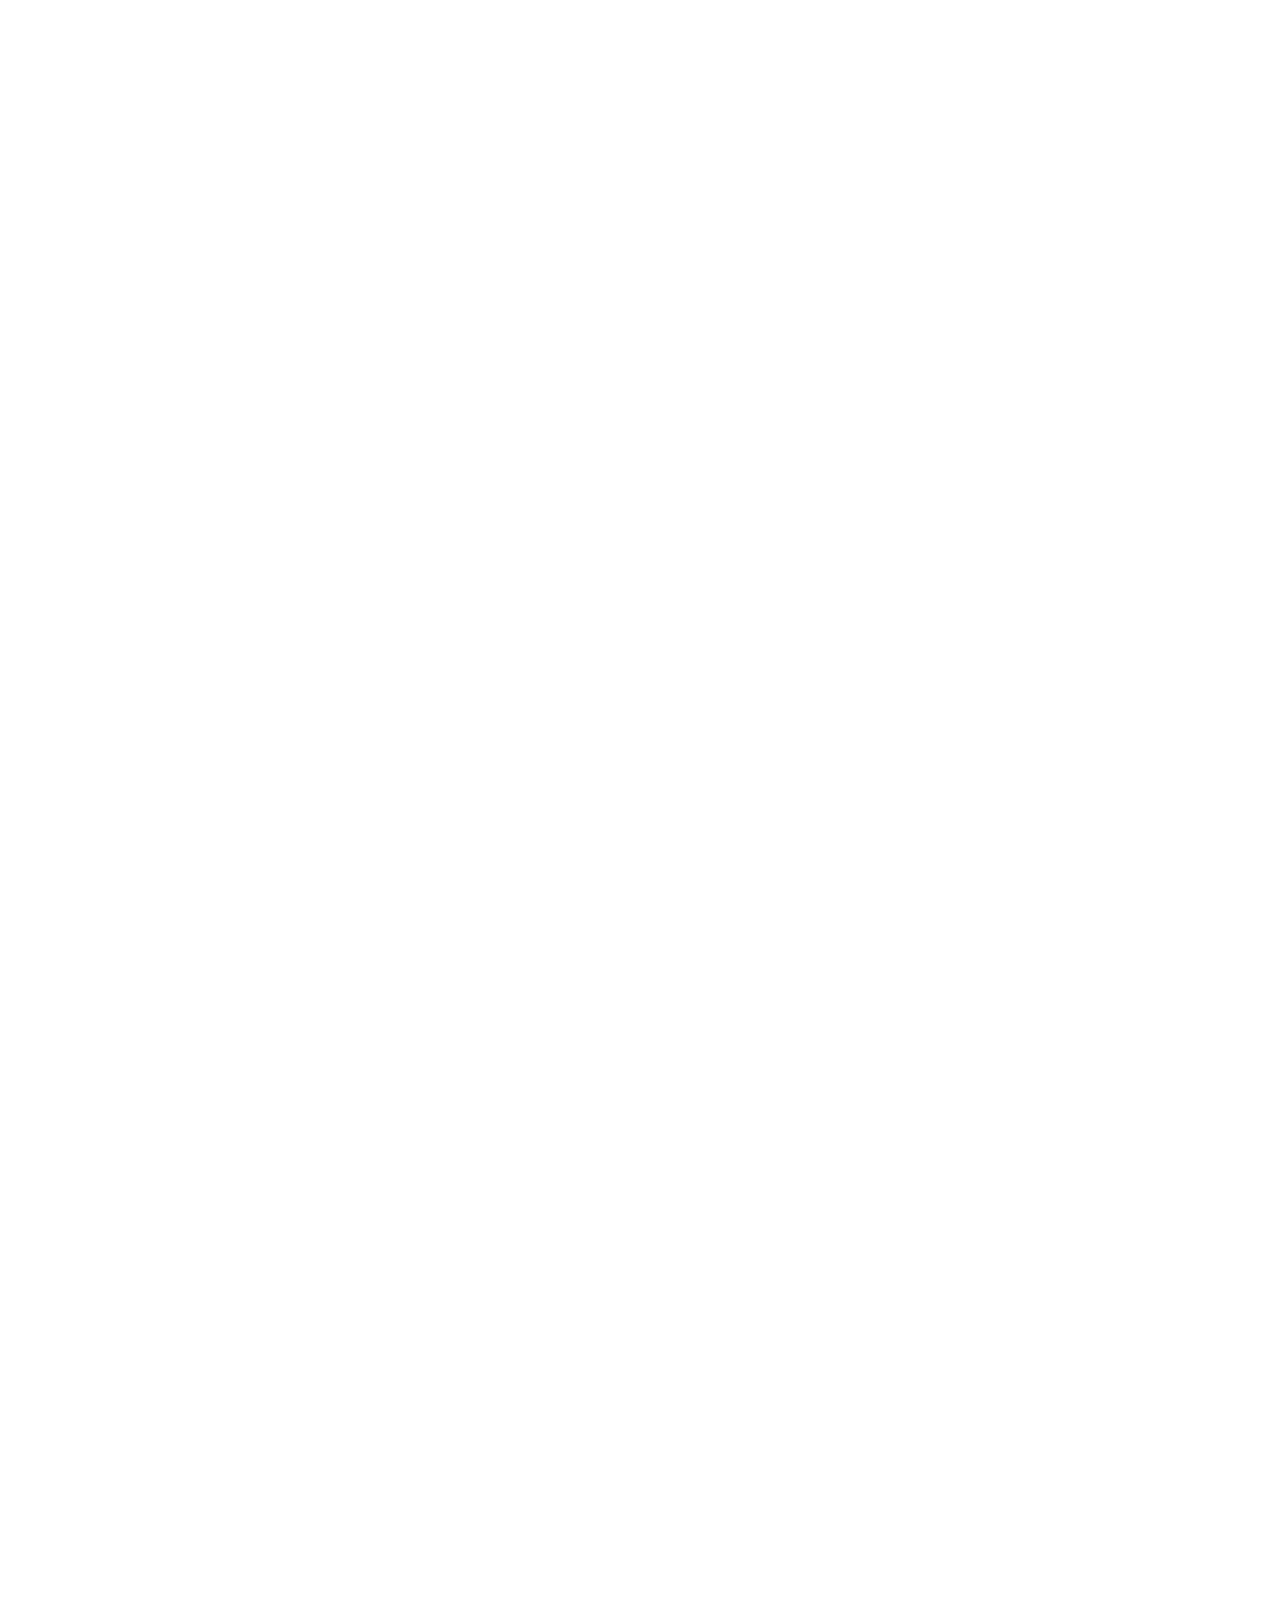
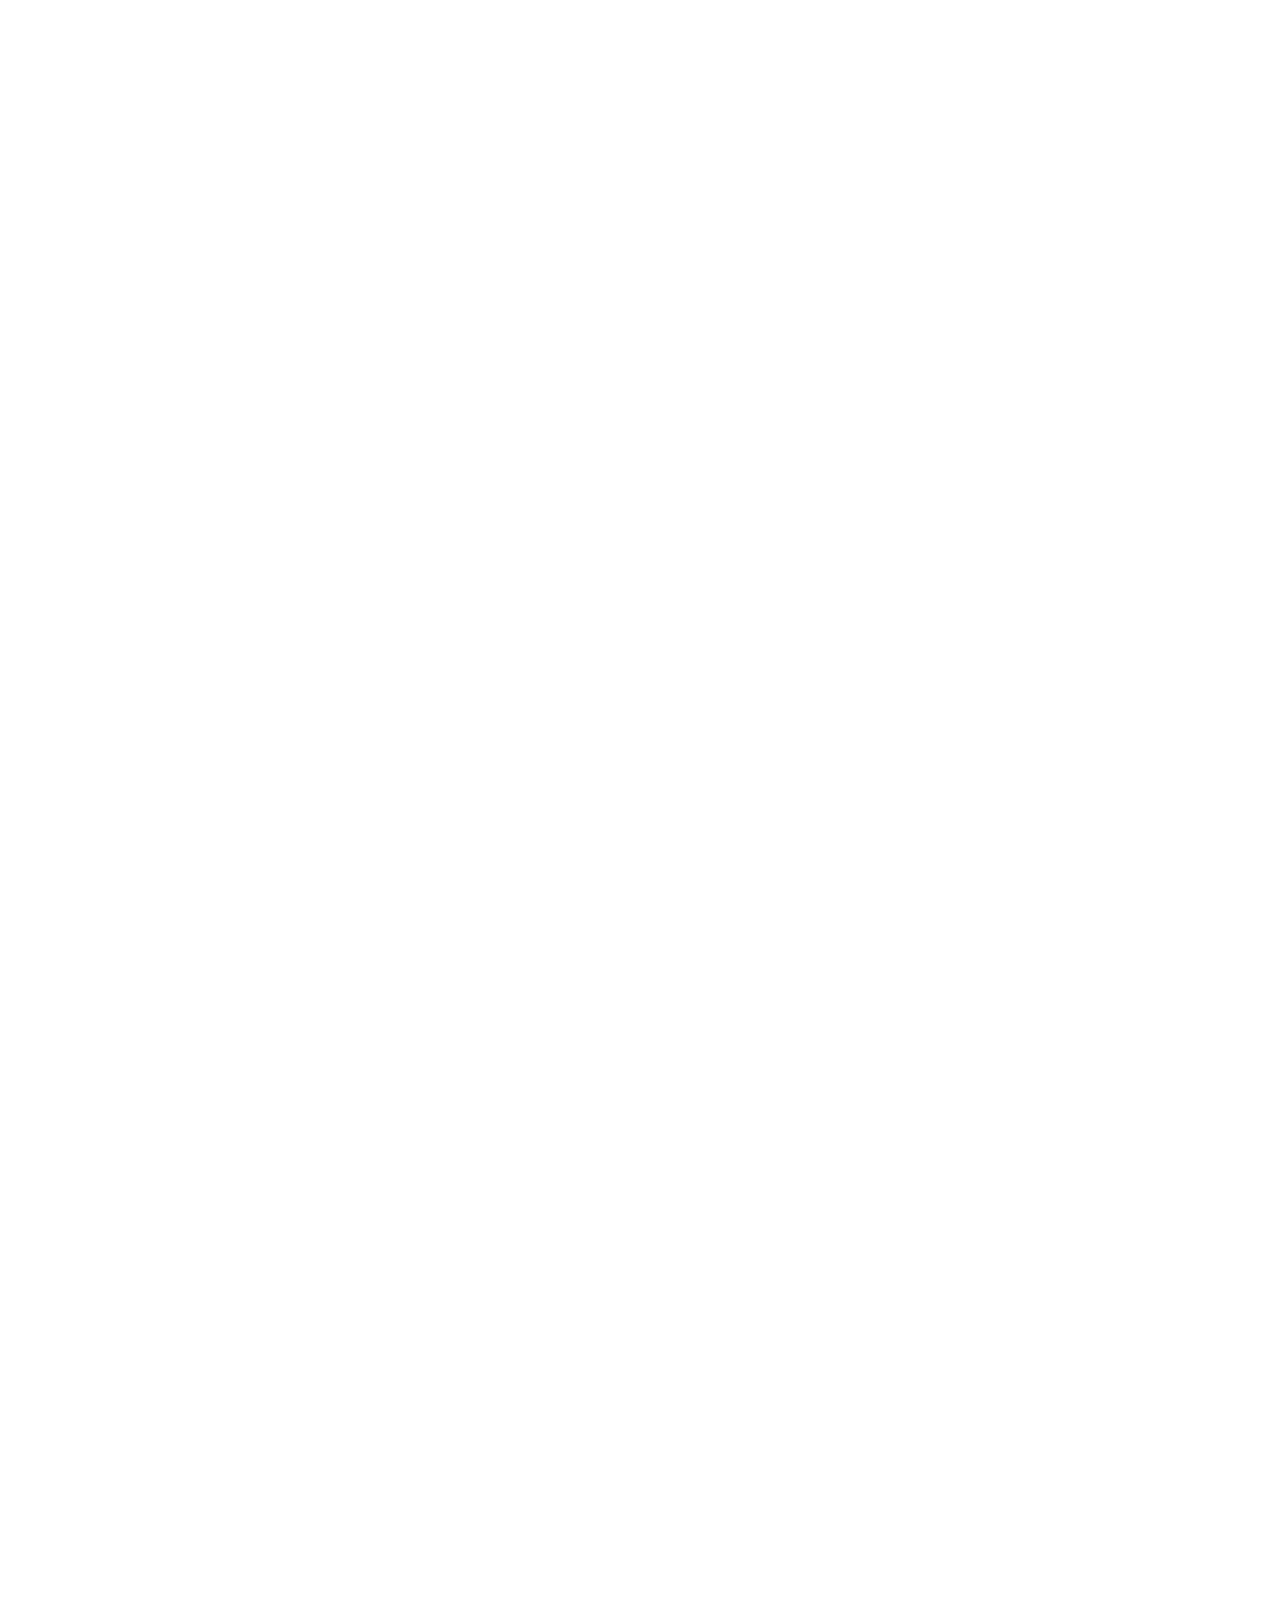
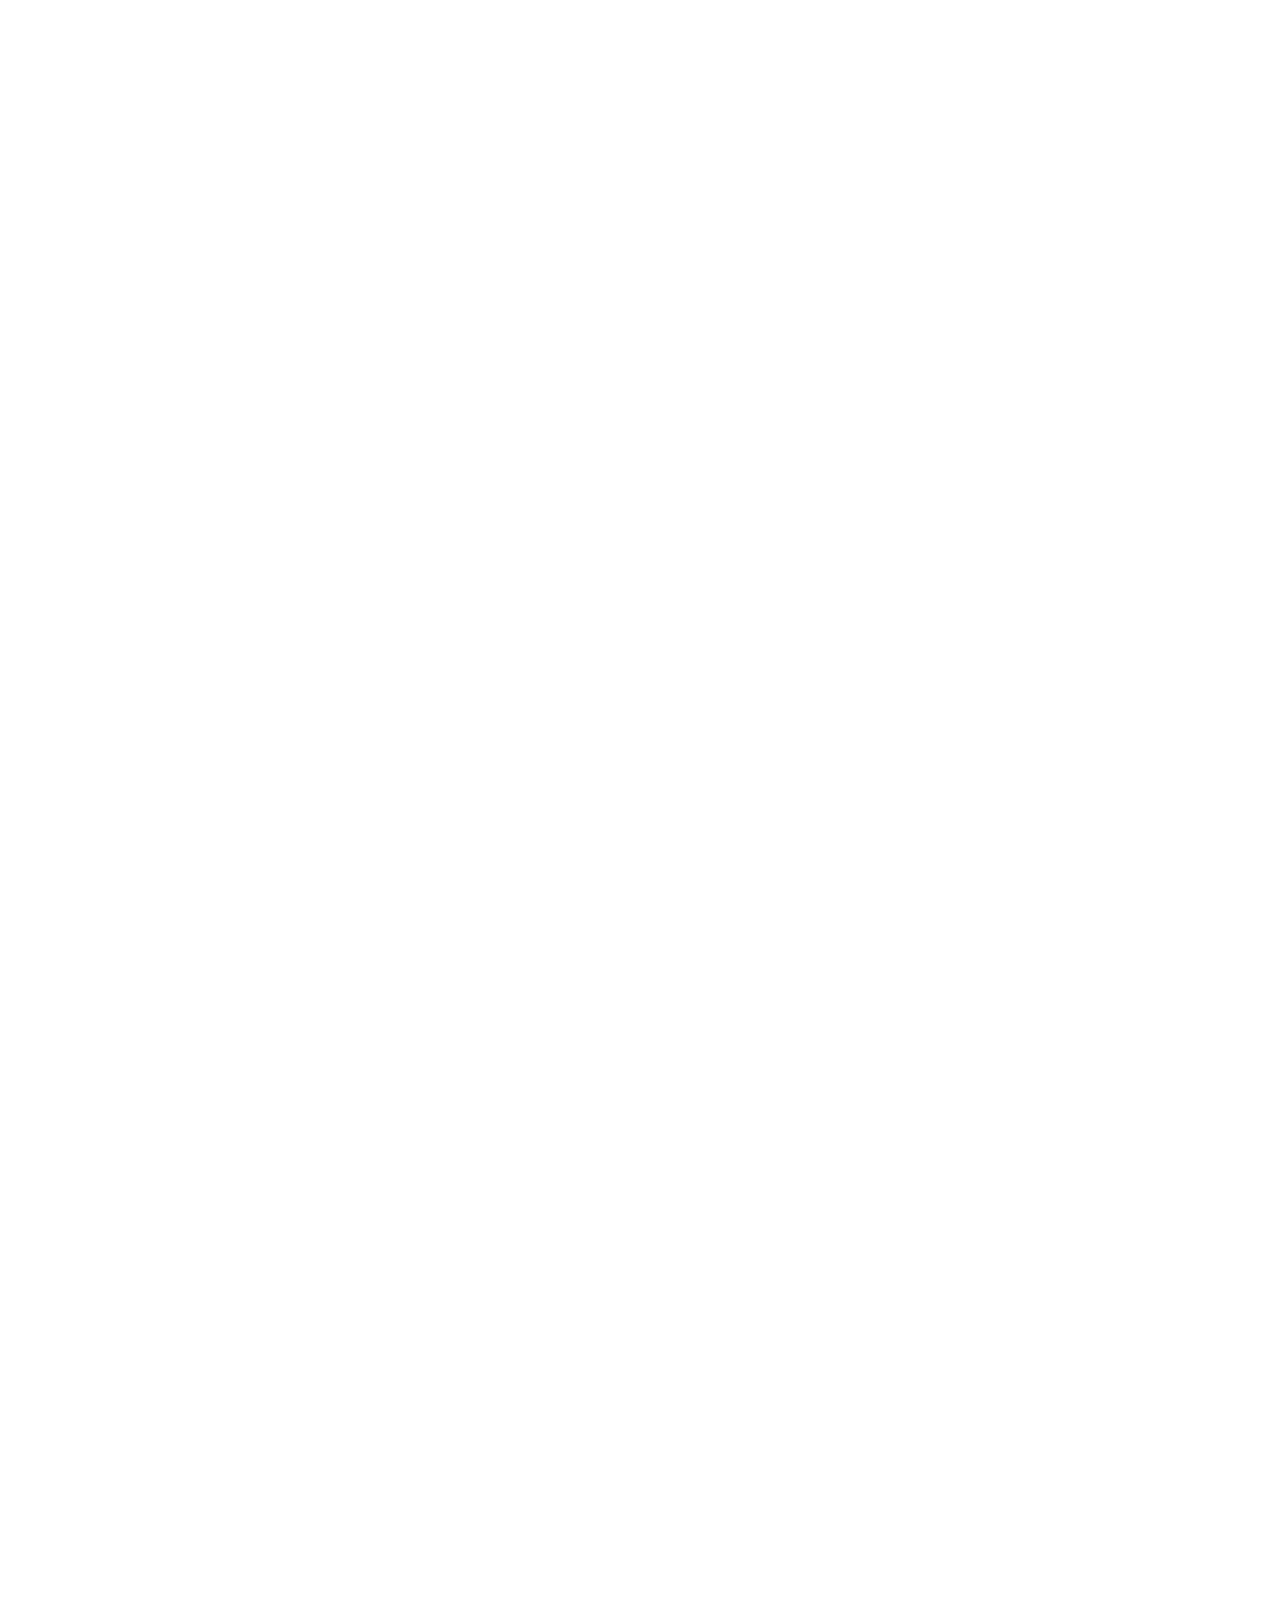
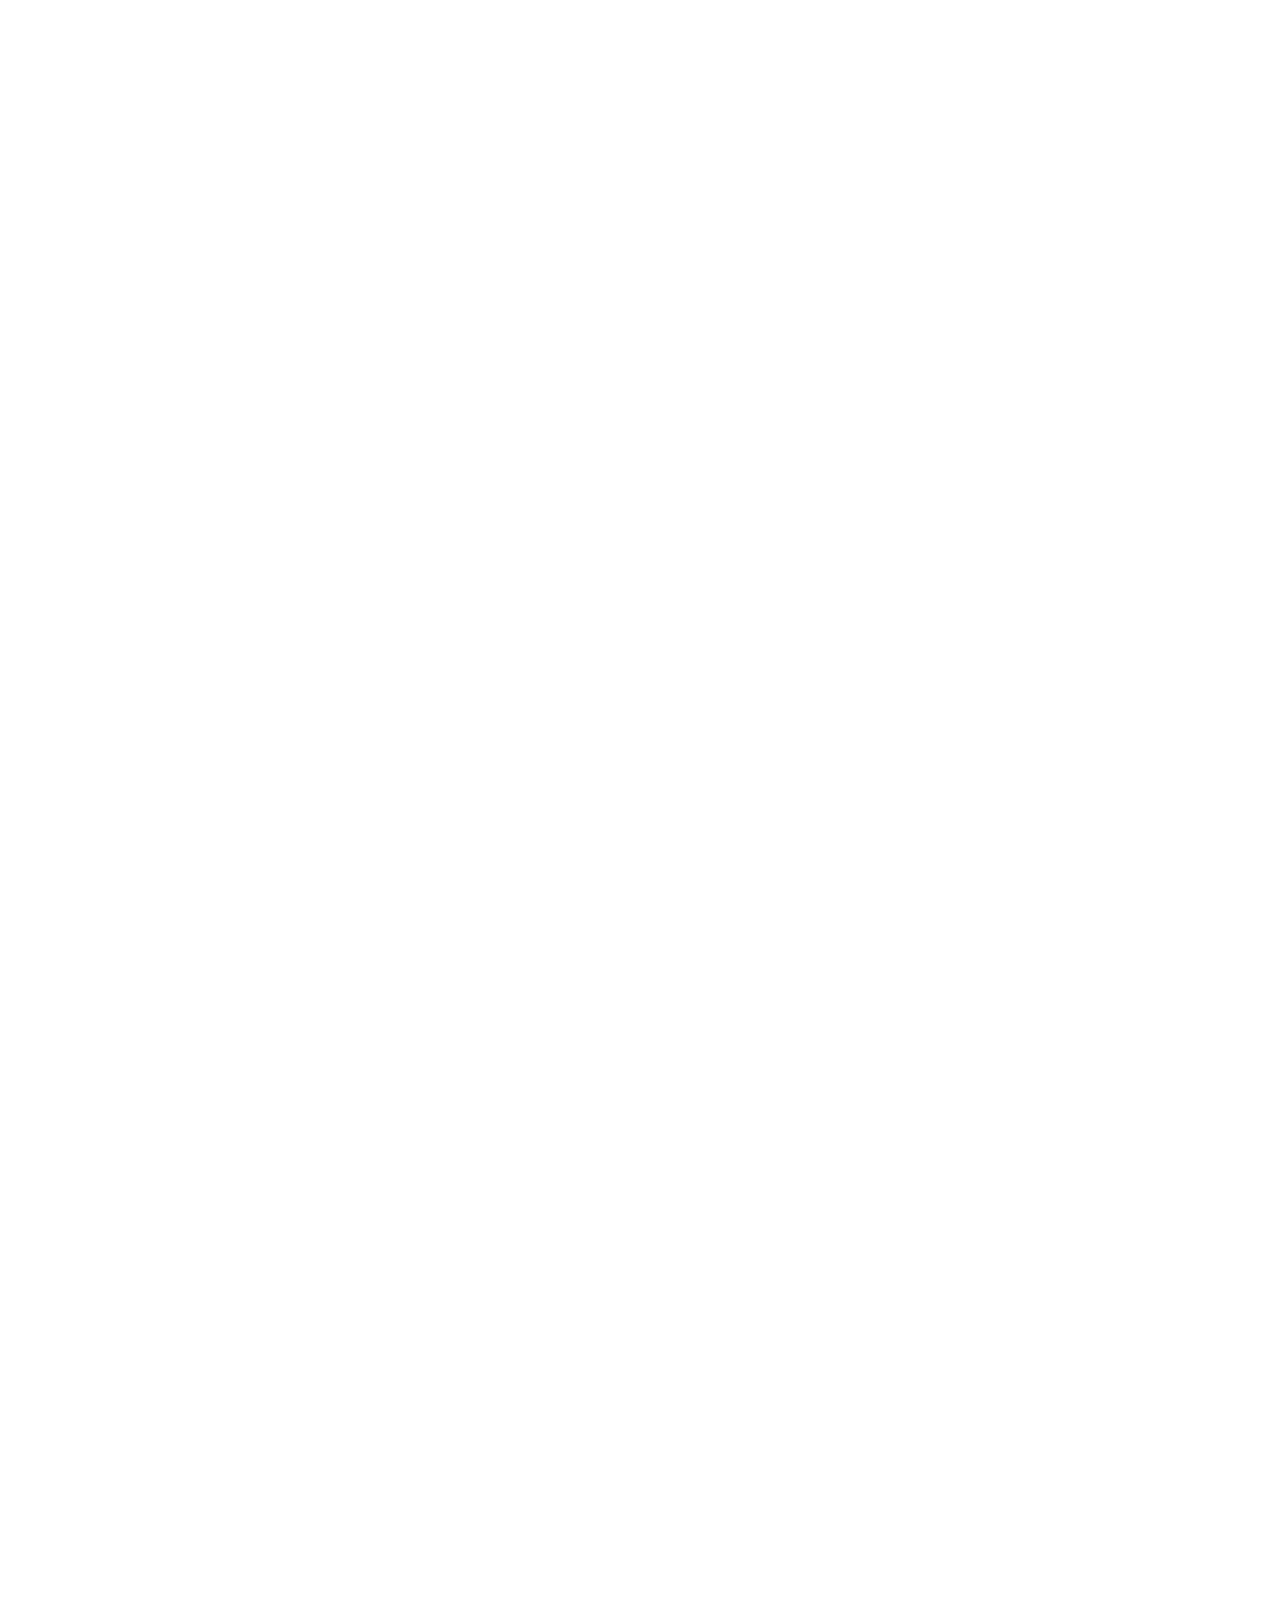
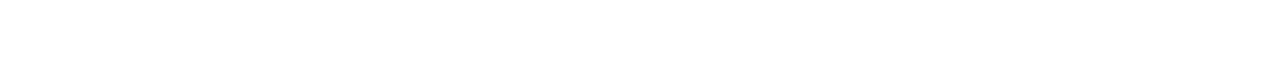
==== commit 2f9f4d7b: "WIP" ====
--- a/index.html
+++ b/index.html
@@ -693,7 +693,7 @@
                             />
                             <div class="team-text">
                                 <div class="team-title">
-                                    <h5>Ahmet Kaya</h5>
+                                    <h5>Andre T.</h5>
                                     <span>Senior Investment Consultant</span>
                                 </div>
                             </div>
@@ -711,7 +711,7 @@
                             />
                             <div class="team-text">
                                 <div class="team-title">
-                                    <h5>David Smith</h5>
+                                    <h5>Liza F.</h5>
                                     <span>Market Analyst</span>
                                 </div>
                             </div>
@@ -729,7 +729,7 @@
                             />
                             <div class="team-text">
                                 <div class="team-title">
-                                    <h5>Mustafa Çelik</h5>
+                                    <h5>Tomas W/</h5>
                                     <span>Investment Strategy Expert</span>
                                 </div>
                             </div>
